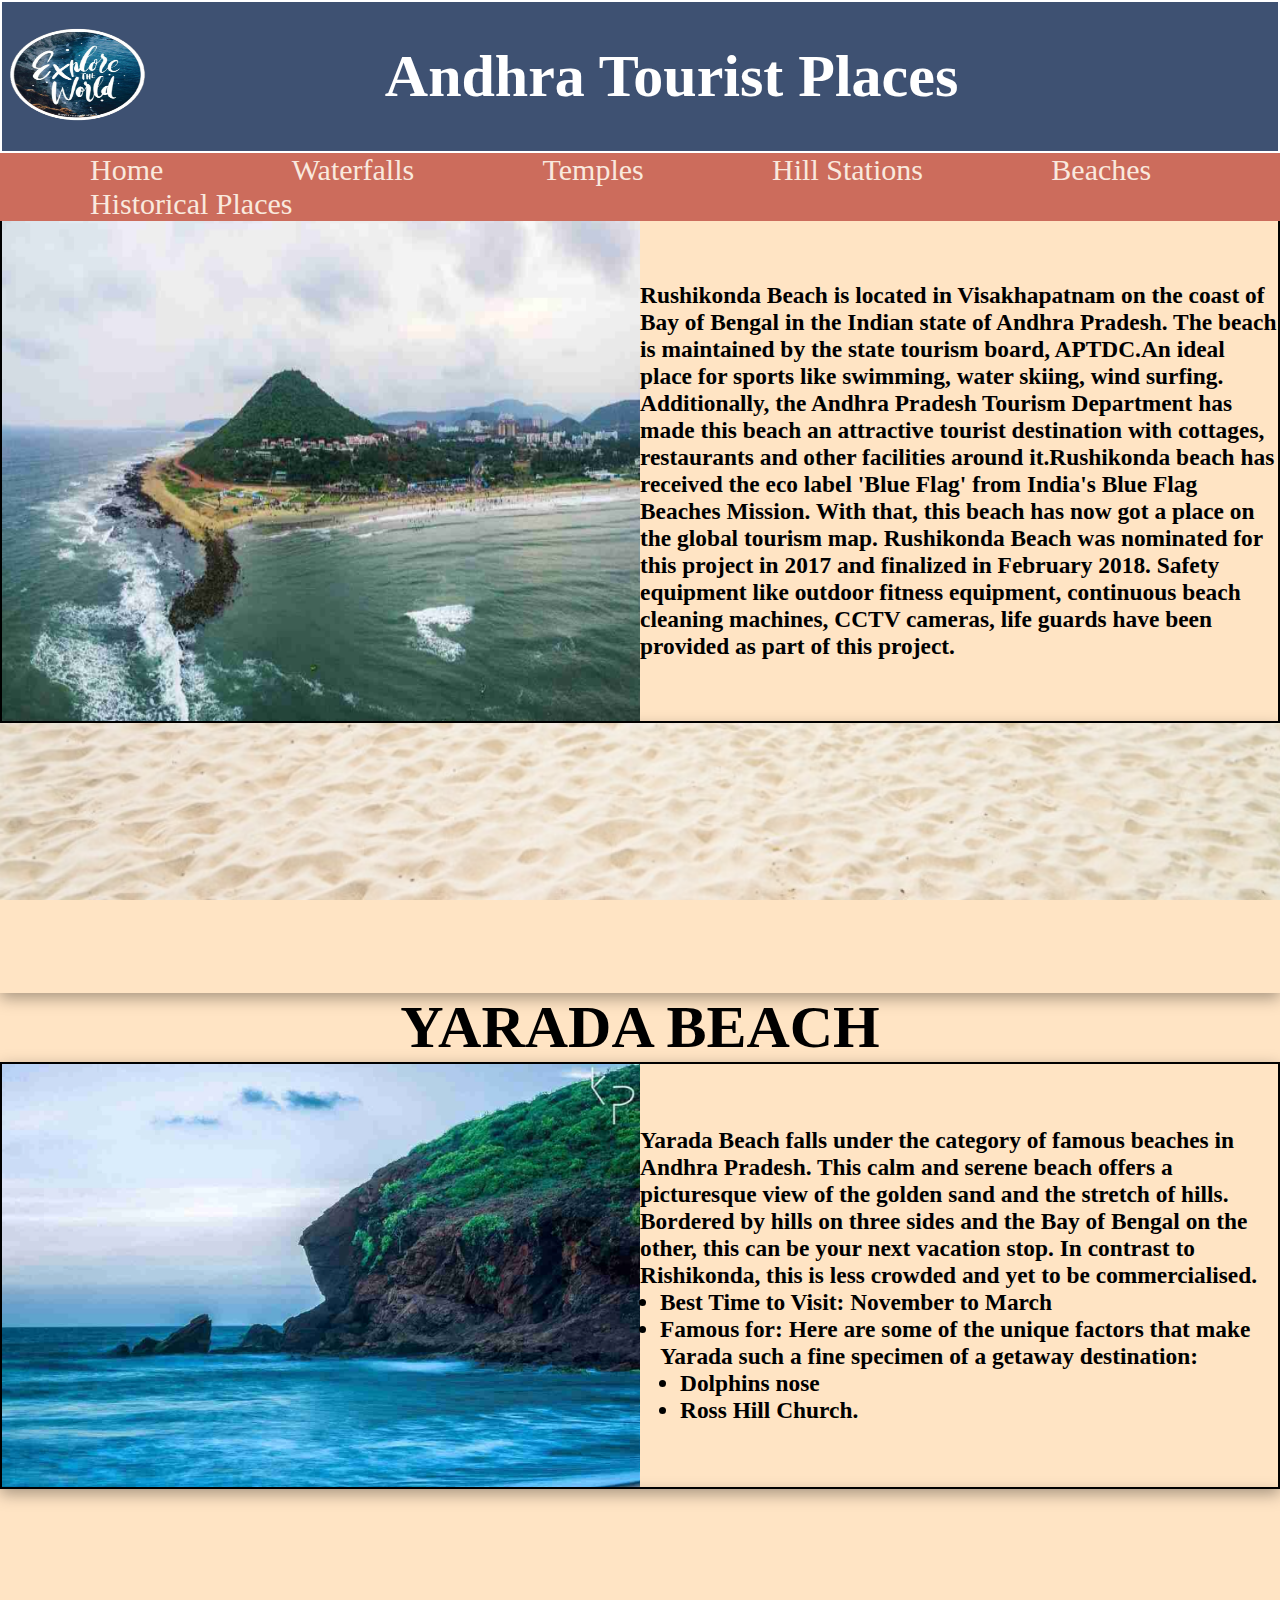
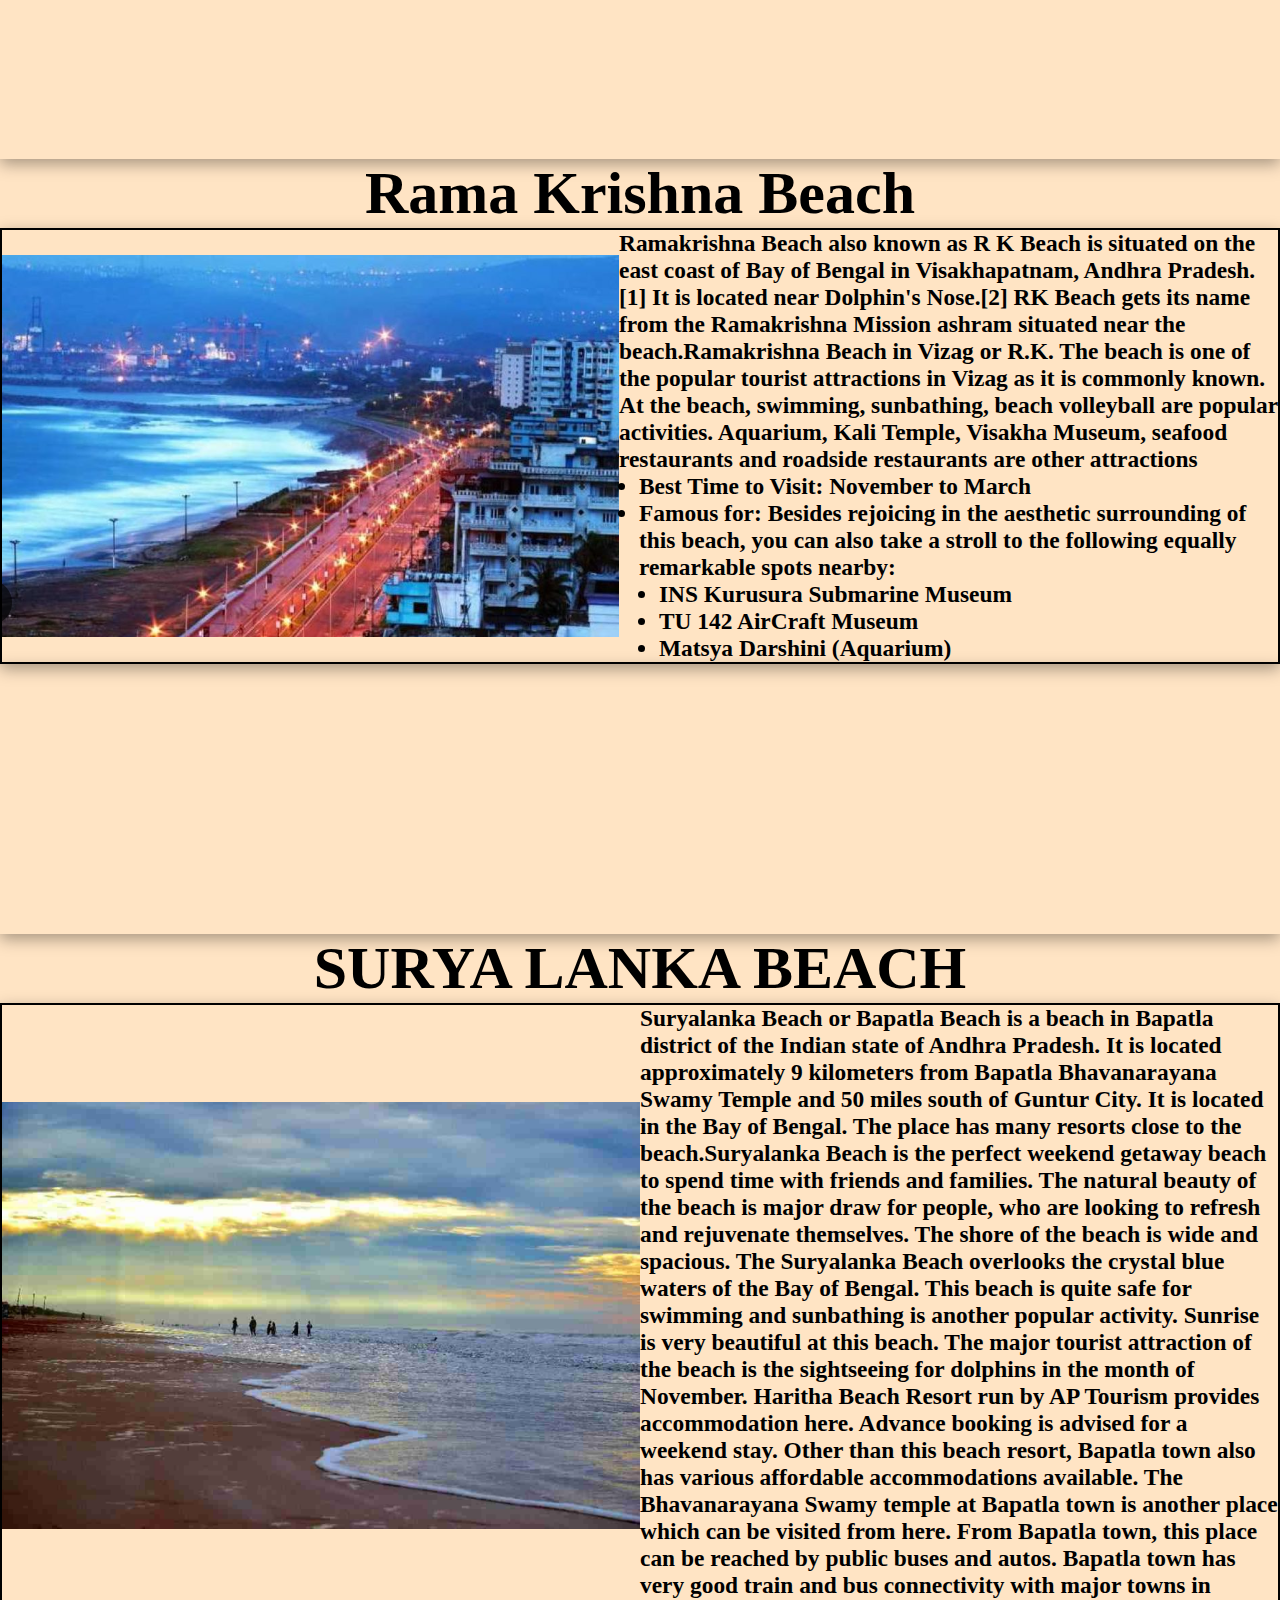
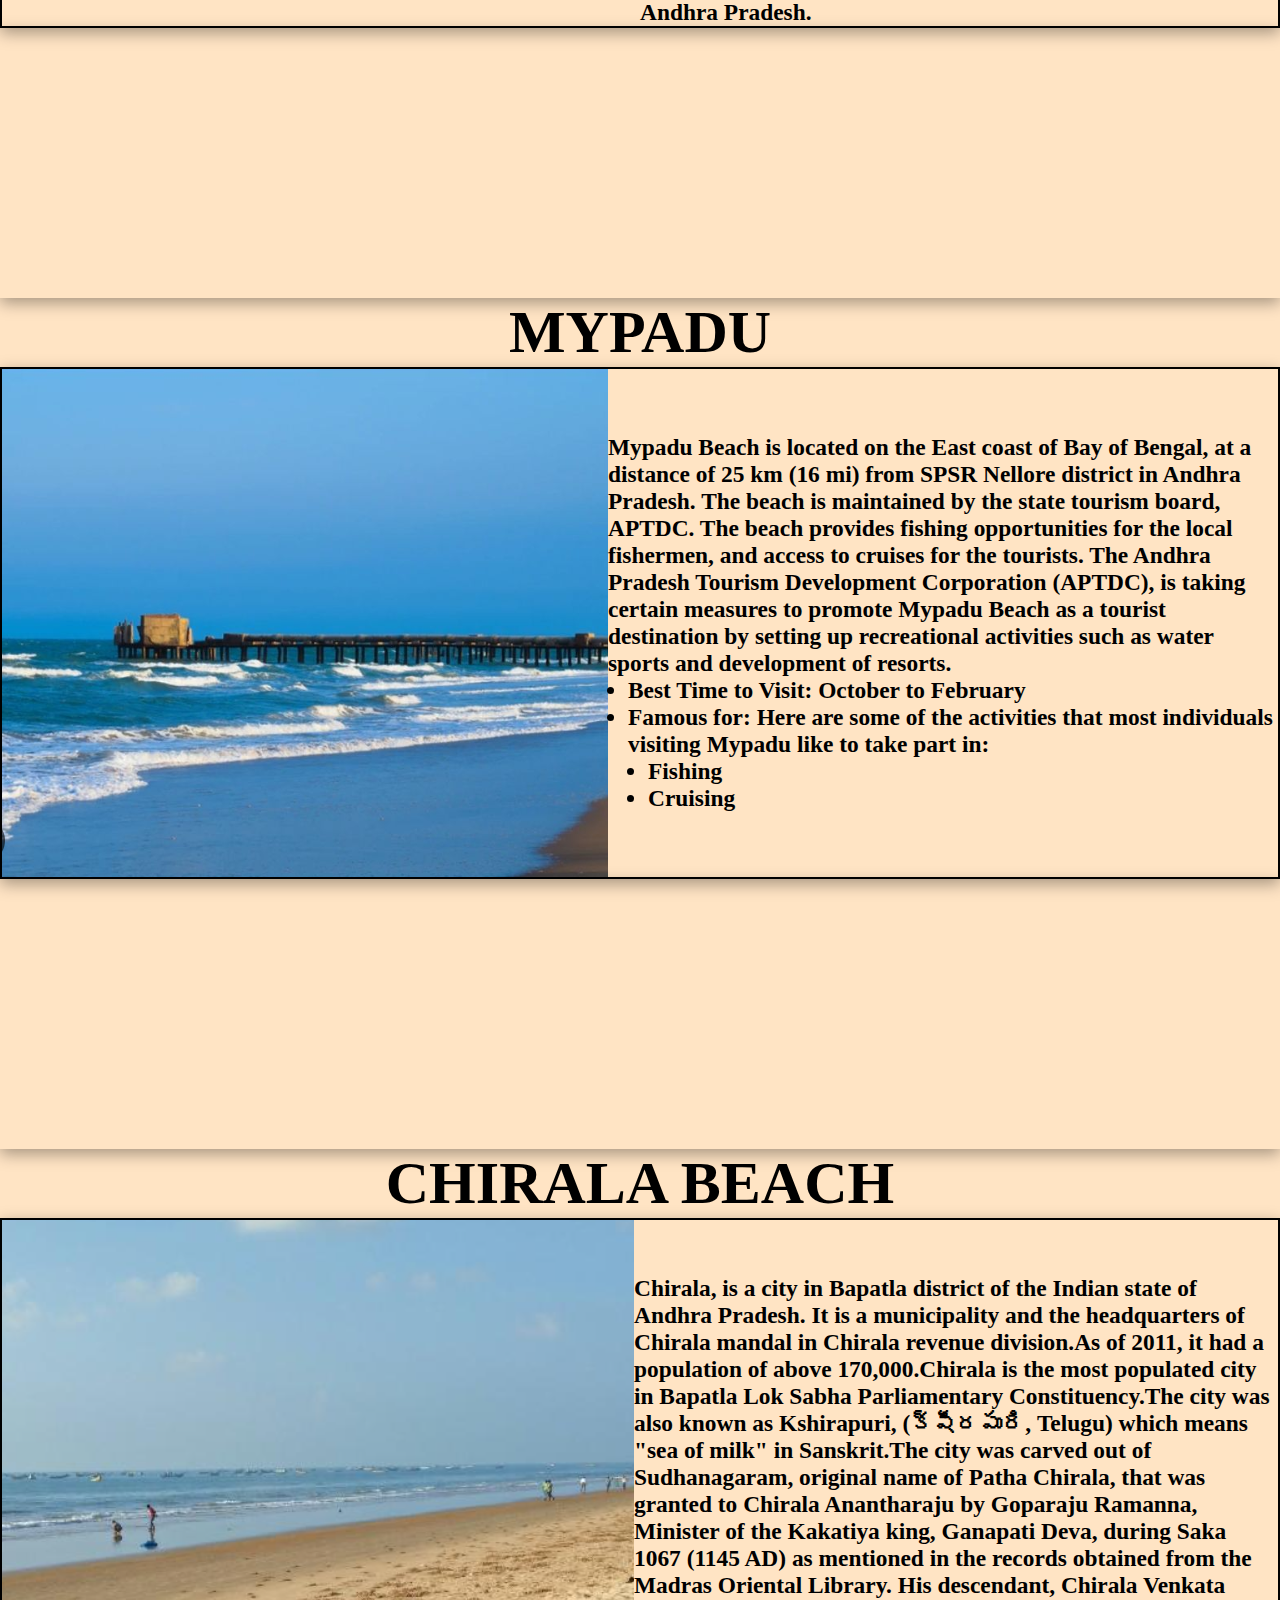
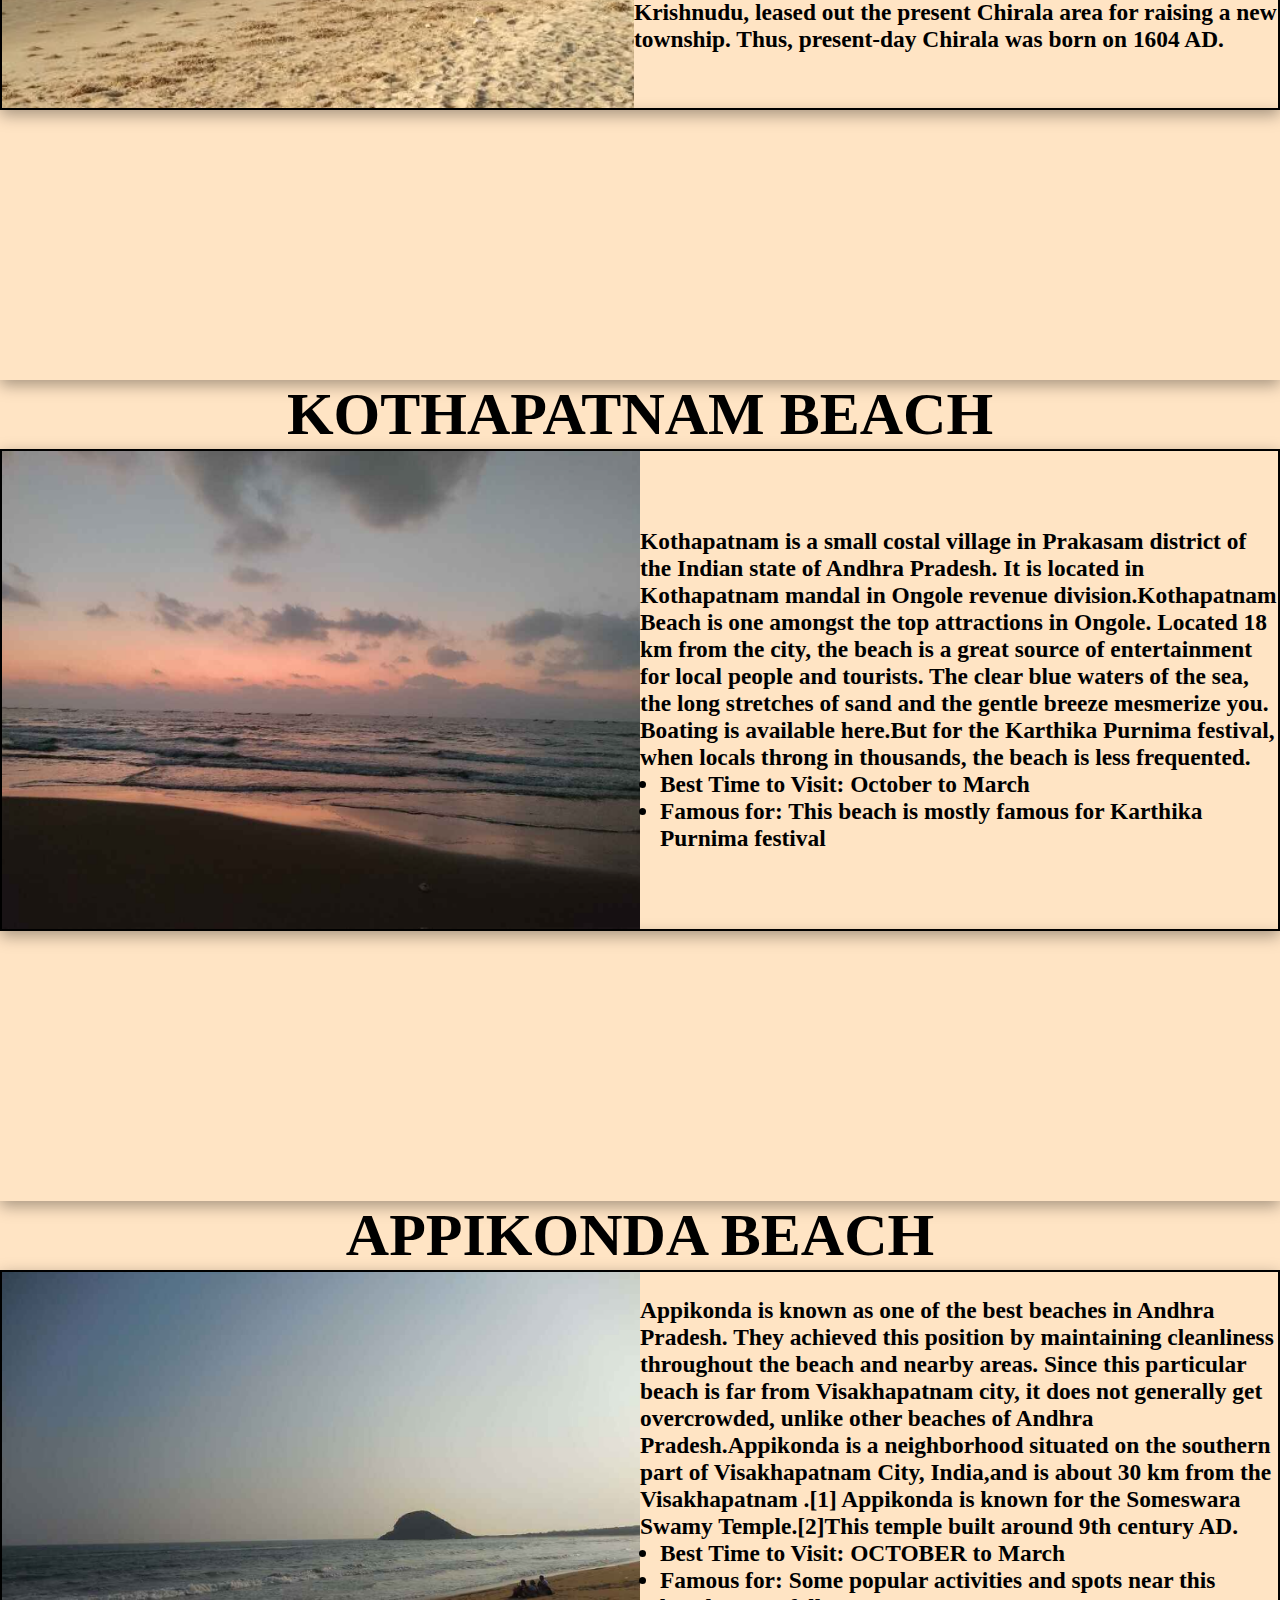
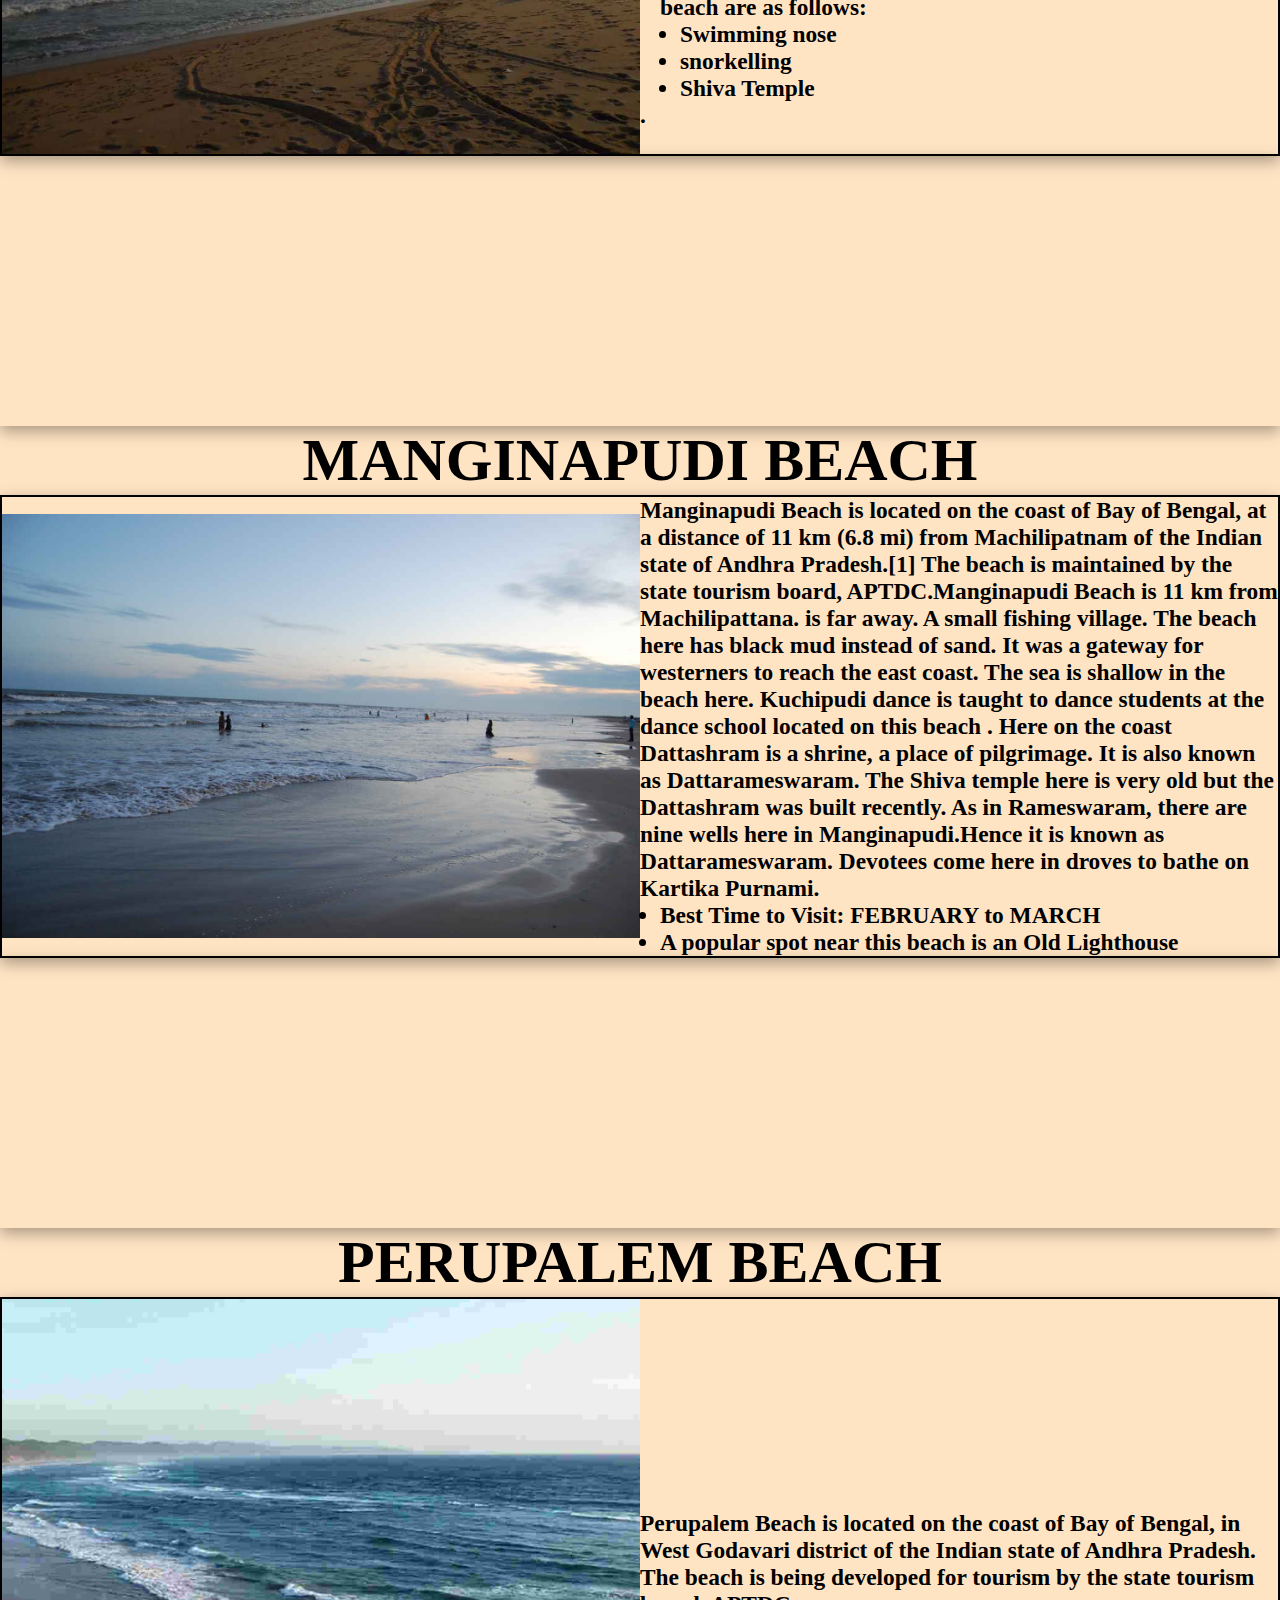
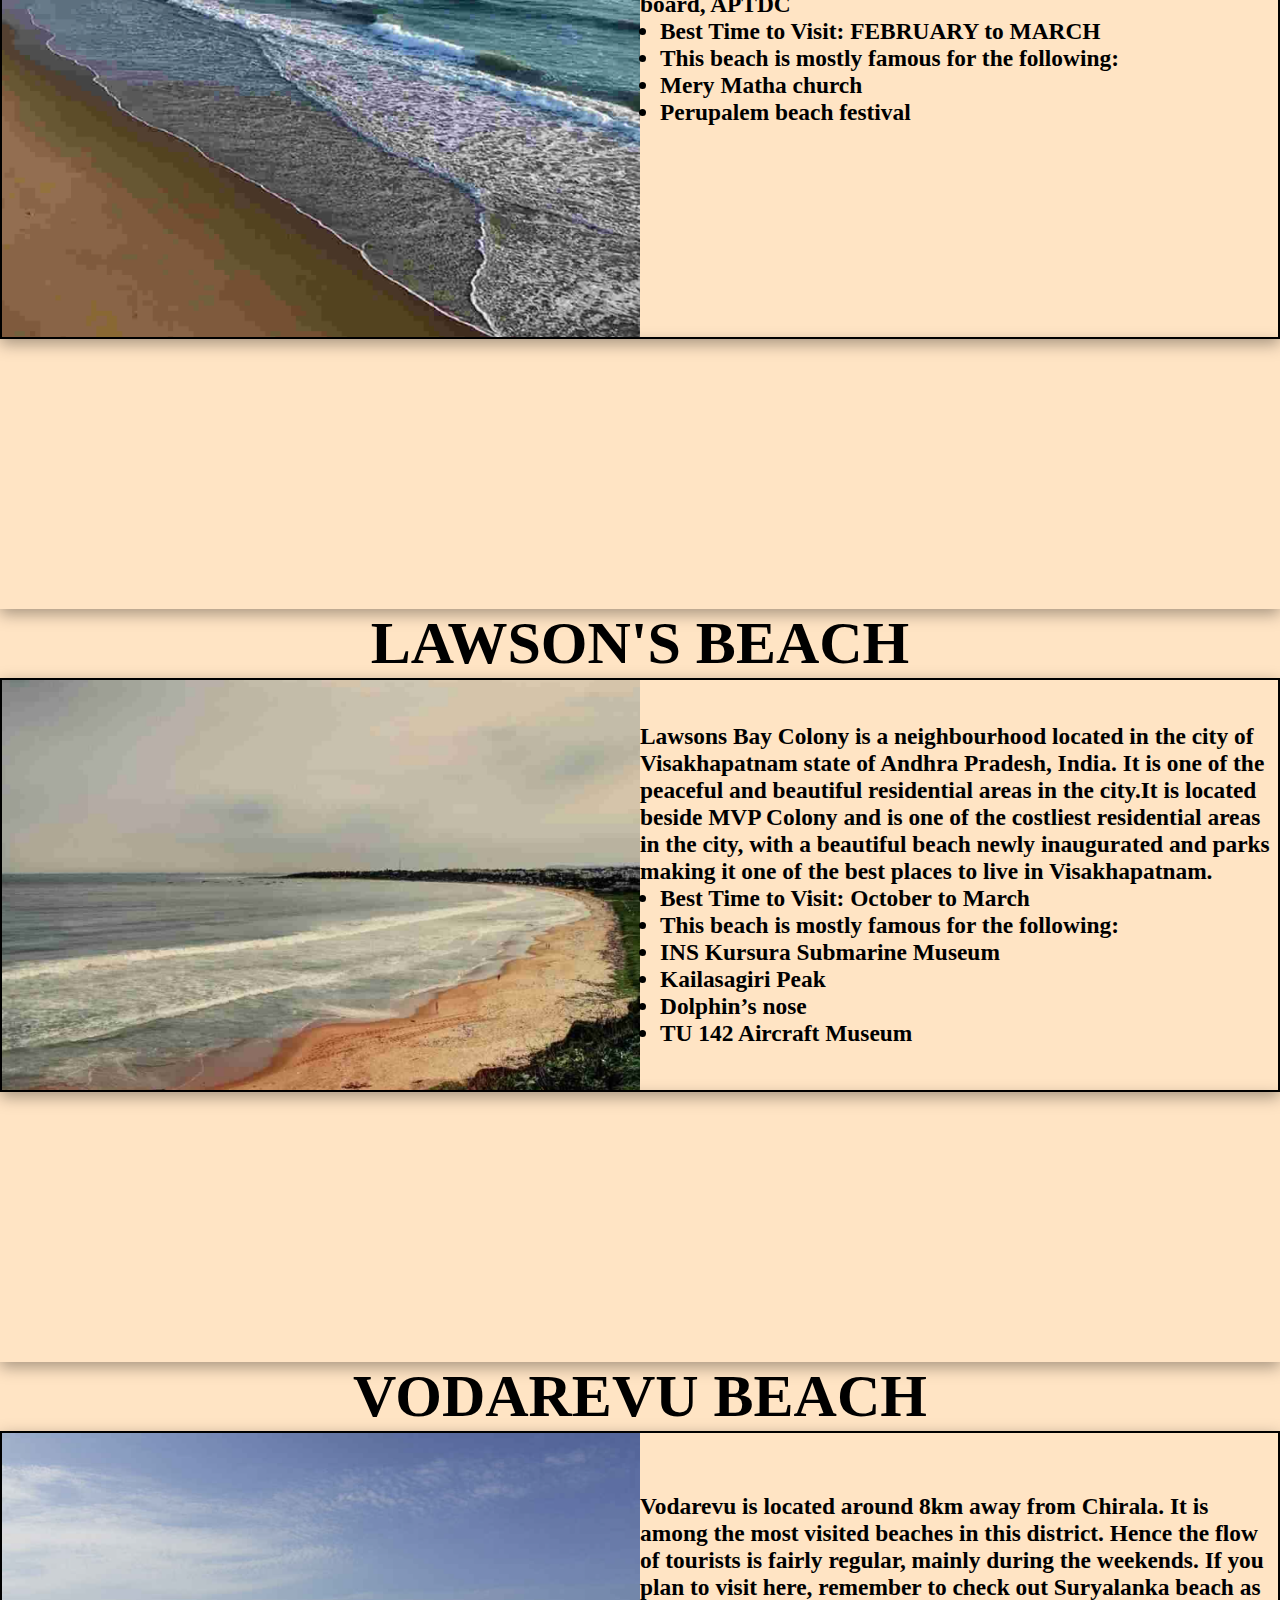
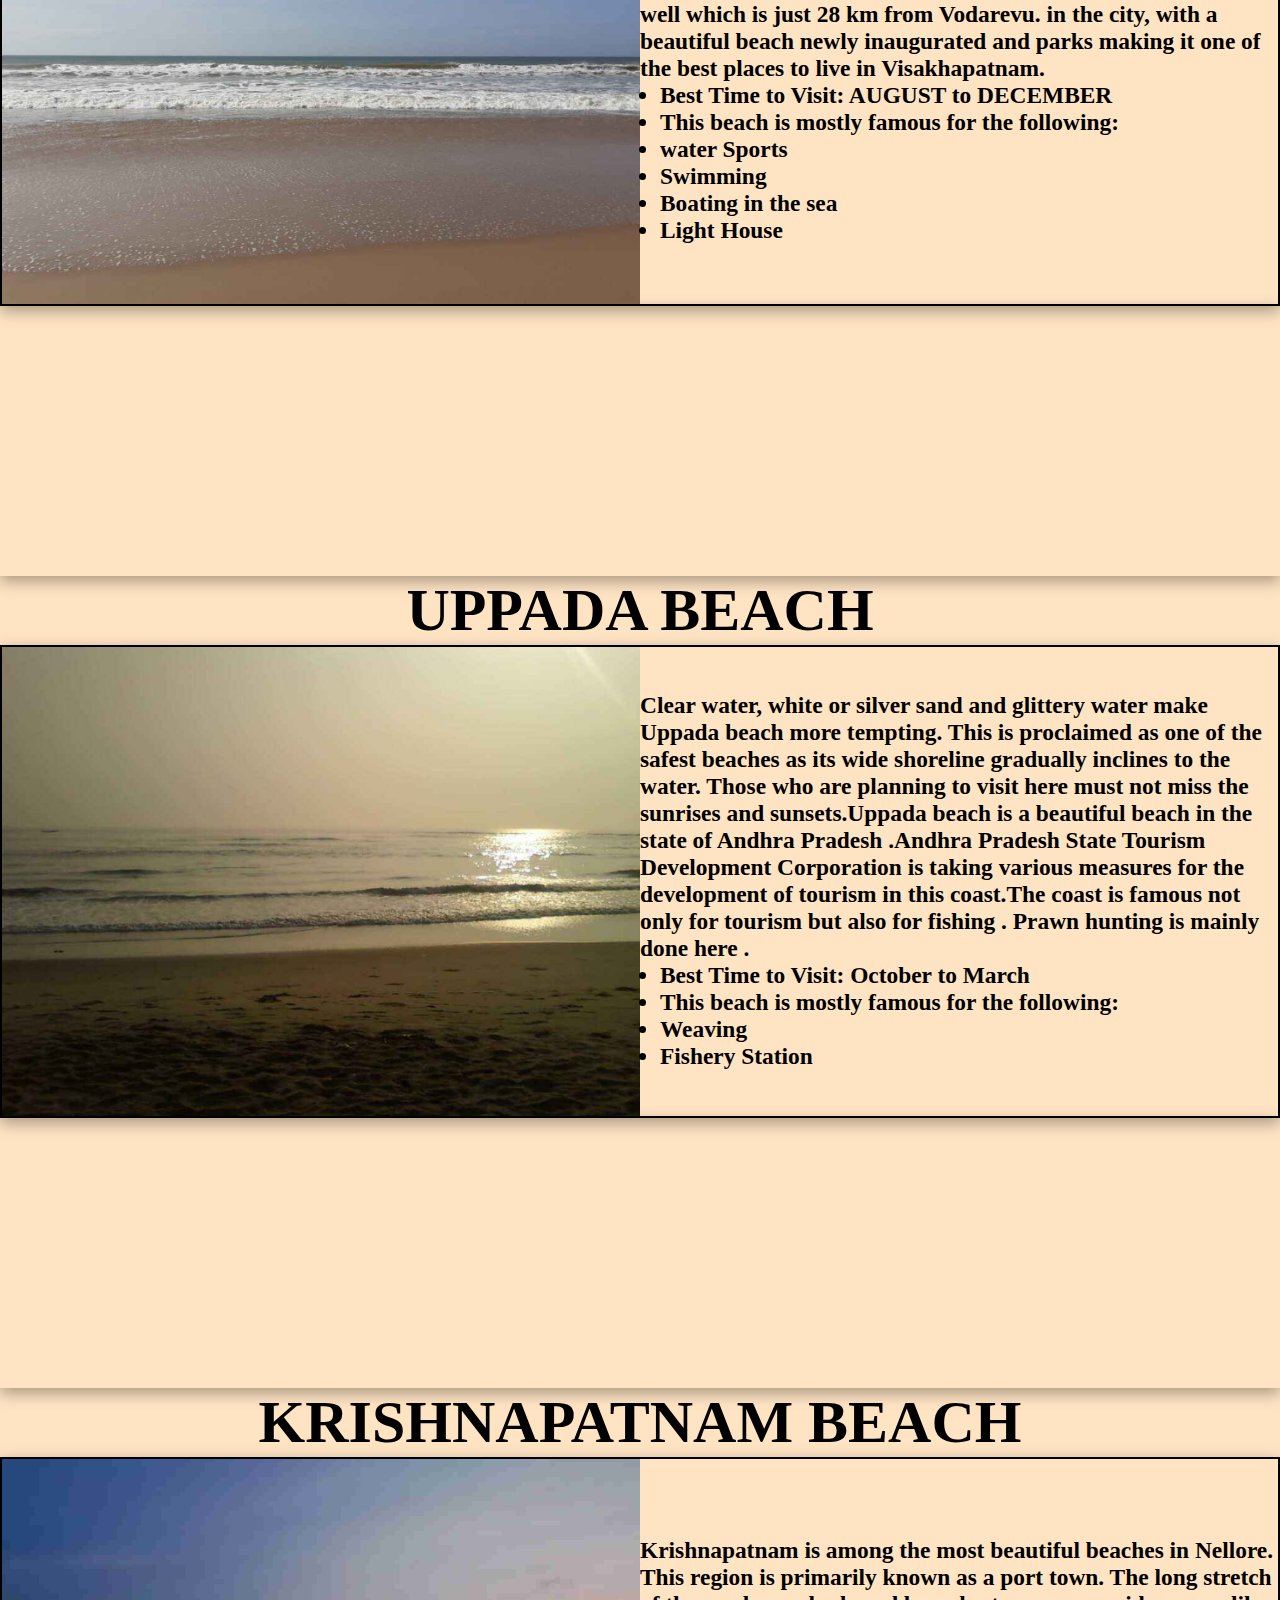
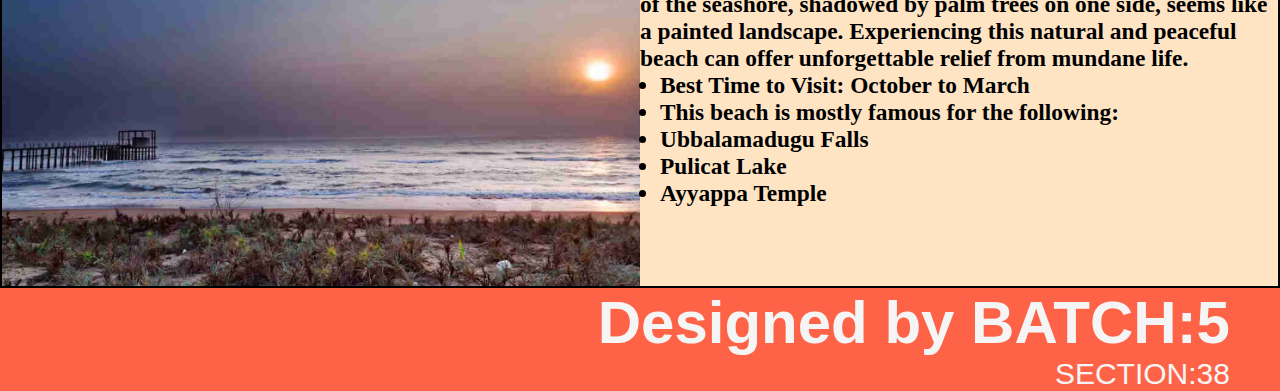
==== beach.html @ 56228e77 "Add files via upload" ====
<!DOCTYPE html>
<html lang="en">
<head>
    <meta charset="UTF-8">
    <meta name="viewport" content="width=device-width, initial-scale=1.0">
    <title>AP BEACHES</title>
    <link rel="stylesheet" href="beach.css">
</head>
<style>
   .parallax{
    background-image: url(beachbg.png); 
    box-shadow: rgba(0, 0, 0, 0.35) 0px 5px 15px;
    background-attachment: fixed;
    background-size: cover;
    min-height: 30vh;
   }  
</style>
<body>
    <div class="imp">
        <div class="main">
            <div class="heading">
               <div class="one"> <img src="explore.png.png" alt="explore" height="100px" width="150px"></div>
                <div class="two"><h1>Andhra Tourist Places</h1></div>
            </div>
            <div class="nav">
                <ul>
                    <a href="index.html">Home</a>
                    <a href="water.html">Waterfalls</a>
                    <a href="temples.html">Temples</a>
                    <a href="hill.html">Hill Stations</a>
                    <a href="beach.html">Beaches</a>
                    <a href="history.html">Historical Places</a>
                </ul>
            </div>
            </div>
    <div class="main-one">
       <div class="space"></div>
        <h1>RISHIKONDA BEACH</h1>
            <div class="rishikonda beach">
              <img src="rishikonda.png" alt="rishikonda" width="50%" height="500vh">
                <h3> Rushikonda Beach is located in Visakhapatnam on the coast of Bay of Bengal in the Indian state of Andhra Pradesh. The beach is maintained by the state tourism board, APTDC.An ideal place for sports like swimming, water skiing, wind surfing. Additionally, the Andhra Pradesh Tourism Department has made this beach an attractive tourist destination with cottages, restaurants and other facilities around it.Rushikonda beach has received the eco label 'Blue Flag' from India's Blue Flag Beaches Mission. With that, this beach has now got a place on the global tourism map. Rushikonda Beach was nominated for this project in 2017 and finalized in February 2018. Safety equipment like outdoor fitness equipment, continuous beach cleaning machines, CCTV cameras, life guards have been provided as part of this project.

                </div>
            <div class="parallax"></div>
        <h1>YARADA BEACH</h1>
        <div class="yarada beach">
            
            <img src="yarada.png" alt="yarada" width="50%">
            <h3>Yarada Beach falls under the category of famous beaches in Andhra Pradesh. This calm and serene beach offers a picturesque view of the golden sand and the stretch of hills. Bordered by hills on three sides and the Bay of Bengal on the other, this can be your next vacation stop. In contrast to Rishikonda, this is less crowded and yet to be commercialised.
                <ul style="margin-left: 20px;">
                <li>Best Time to Visit: November to March</li>
                <li>Famous for: Here are some of the unique factors that make Yarada such a fine specimen of a getaway destination:</li>
                
                <ul style="margin-left: 20px;"><li>Dolphins nose</li> 
                <li>Ross Hill Church.</li>
            </ul></ul></h3>
            
        </div>
        <div class="parallax"></div>
    <h1>Rama Krishna Beach</h1>
        <div class="ramakrishna beach">
            <img src="ramakrishna.png" alt="ramakrishna" width="50%">
            <h3> Ramakrishna Beach also known as R K Beach is situated on the east coast of Bay of Bengal in Visakhapatnam, Andhra Pradesh.[1] It is located near Dolphin's Nose.[2]

                RK Beach gets its name from the Ramakrishna Mission ashram situated near the beach.Ramakrishna Beach in Vizag or R.K. The beach is one of the popular tourist attractions in Vizag as it is commonly known. At the beach, swimming, sunbathing, beach volleyball are popular activities. Aquarium, Kali Temple, Visakha Museum, seafood restaurants and roadside restaurants are other attractions
                <ul style="margin-left: 20px;">
                    <li>Best Time to Visit: November to March</li>
                    <li>Famous for: Besides rejoicing in the aesthetic surrounding of this beach, you can also take a stroll to the following equally remarkable spots nearby:</li>
                    
                    <ul style="margin-left: 20px;"><li>INS Kurusura Submarine Museum</li> 
                    <li>TU 142 AirCraft Museum</li>
                    <li>Matsya Darshini (Aquarium)</li>
                </ul></ul>
            
            
            </h3></div>
        <div class="parallax"></div>
    <h1>SURYA LANKA BEACH</h1>
        <div class="surya beach">
            <img src="surya.png" alt="surya" width="50%">
            <h3> Suryalanka Beach or Bapatla Beach is a beach in Bapatla district of the Indian state of Andhra Pradesh. It is located approximately 9 kilometers from Bapatla Bhavanarayana Swamy Temple and 50 miles south of Guntur City. It is located in the Bay of Bengal. The place has many resorts close to the beach.Suryalanka Beach is the perfect weekend getaway beach to spend time with friends and families. The natural beauty of the beach is major draw for people, who are looking to refresh and rejuvenate themselves. The shore of the beach is wide and spacious. The Suryalanka Beach overlooks the crystal blue waters of the Bay of Bengal.

                This beach is quite safe for swimming and sunbathing is another popular activity. Sunrise is very beautiful at this beach. The major tourist attraction of the beach is the sightseeing for dolphins in the month of November.
                
                Haritha Beach Resort run by AP Tourism provides accommodation here. Advance booking is advised for a weekend stay. Other than this beach resort, Bapatla town also has various affordable accommodations available.
                
                The Bhavanarayana Swamy temple at Bapatla town is another place which can be visited from here.
                
                From Bapatla town, this place can be reached by public buses and autos. Bapatla town has very good train and bus connectivity with major towns in Andhra Pradesh.</h3>
        </div>
        <div class="parallax"></div>
    <h1>MYPADU</h1>
        <div class="mypadu beach">
            
            <img src="mypadu.png" alt="mypadu" width="50%">
            <h3> Mypadu Beach is located on the East coast of Bay of Bengal, at a distance of 25 km (16 mi) from SPSR Nellore district in Andhra Pradesh. The beach is maintained by the state tourism board, APTDC. The beach provides fishing opportunities for the local fishermen, and access to cruises for the tourists. The Andhra Pradesh Tourism Development Corporation (APTDC), is taking certain measures to promote Mypadu Beach as a tourist destination by setting up recreational activities such as water sports and development of resorts.
                <ul style="margin-left: 20px;">
                    <li>Best Time to Visit: October to February</li>
                    <li>Famous for: Here are some of the activities that most individuals visiting Mypadu like to take part in:</li>
                    
                    <ul style="margin-left: 20px;">
                    <li>Fishing</li>
                    <li>Cruising</li>
                </ul></ul>
            
            </h3>
        </div>
        <div class="parallax"></div>
        <h1>CHIRALA BEACH</h1>
            <div class="chirala beach">
                
                <img src="chirala.png" alt="chirala" width="50%">
                <h3> Chirala, is a city in Bapatla district of the Indian state of Andhra Pradesh. It is a municipality and the headquarters of Chirala mandal in Chirala revenue division.As of 2011, it had a population of above 170,000.Chirala is the most populated city in Bapatla Lok Sabha Parliamentary Constituency.The city was also known as Kshirapuri, (క్షీరపురి, Telugu) which means "sea of milk" in Sanskrit.The city was carved out of Sudhanagaram, original name of Patha Chirala, that was granted to Chirala Anantharaju by Goparaju Ramanna, Minister of the Kakatiya king, Ganapati Deva, during Saka 1067 (1145 AD) as mentioned in the records obtained from the Madras Oriental Library. His descendant, Chirala Venkata Krishnudu, leased out the present Chirala area for raising a new township. Thus, present-day Chirala was born on 1604 AD.</h3>
            </div>
        <div class="parallax"></div>
    <h1>KOTHAPATNAM BEACH</h1>
        <div class="kothapatnam beach">
            
            <img src="kothapatnam.png" alt="kothapatnam" width="50%">
            <h3> Kothapatnam is a small costal village in Prakasam district of the Indian state of Andhra Pradesh. It is located in Kothapatnam mandal in Ongole revenue division.Kothapatnam Beach is one amongst the top attractions in Ongole. Located 18 km from the city, the beach is a great source of entertainment for local people and tourists. The clear blue waters of the sea, the long stretches of sand and the gentle breeze mesmerize you. Boating is available here.But for the Karthika Purnima festival, when locals throng in thousands, the beach is less frequented.
                <ul style="margin-left: 20px;">
                    <li>Best Time to Visit:  October to March</li>
                        <li>Famous for: This beach is mostly famous for Karthika Purnima festival</li>
            </h3>
        </div>
       
        <div class="parallax"></div>
    <h1>APPIKONDA BEACH</h1>
        <div class="appikonda beach">
            
            <img src="appikonda.png" alt="appikonda" width="50%">
            <h3> Appikonda is known as one of the best beaches in Andhra Pradesh. They achieved this position by maintaining cleanliness throughout the beach and nearby areas. Since this particular beach is far from Visakhapatnam city, it does not generally get overcrowded, unlike other beaches of Andhra Pradesh.Appikonda is a neighborhood situated on the southern part of Visakhapatnam City, India,and is about 30 km from the Visakhapatnam .[1] Appikonda is known for the Someswara Swamy Temple.[2]This temple built around 9th century AD.<ul style="margin-left: 20px;">
                <li>Best Time to Visit: OCTOBER to March</li>
                <li>Famous for: Some popular activities and spots near this beach are as follows:</li>
                
                <ul style="margin-left: 20px;"><li>Swimming nose</li> 
                <li>snorkelling</li>
                <li>Shiva Temple</li>
            </ul></ul>.</h3>
        </div>
        <div class="parallax"></div>
    <h1>MANGINAPUDI BEACH</h1>
        <div class="manginapudi beach">
            
            <img src="manginapudi.png" alt="manginapudi" width="50%">
            <h3> Manginapudi Beach is located on the coast of Bay of Bengal, at a distance of 11 km (6.8 mi) from Machilipatnam of the Indian state of Andhra Pradesh.[1] The beach is maintained by the state tourism board, APTDC.Manginapudi Beach is 11 km from Machilipattana. is far away. A small fishing village. The beach here has black mud instead of sand. It was a gateway for westerners to reach the east coast. The sea is shallow in the beach here. Kuchipudi dance is taught to dance students at the dance school located on this beach . Here on the coast Dattashram is a shrine, a place of pilgrimage. It is also known as Dattarameswaram. The Shiva temple here is very old but the Dattashram was built recently. As in Rameswaram, there are nine wells here in Manginapudi.Hence it is known as Dattarameswaram. Devotees come here in droves to bathe on Kartika Purnami.
                <ul style="margin-left: 20px;">
                    <li>Best Time to Visit: FEBRUARY to MARCH</li>
                    <li> A popular spot near this beach is an Old Lighthouse</li></ul>
            </h3>
        </div>
    <div class="parallax"></div>
    <h1>PERUPALEM BEACH</h1>
        <div class="perupalem beach">
            
            <img src="perupalem.png" alt="perupalem" width="50%">
            <h3> Perupalem Beach is located on the coast of Bay of Bengal, in West Godavari district of the Indian state of Andhra Pradesh. The beach is being developed for tourism by the state tourism board, APTDC
                <ul style="margin-left: 20px;">
                    <li>Best Time to Visit: FEBRUARY to MARCH</li>
                    <li> This beach is mostly famous for the following:</li>
                <ul>
                    <li>Mery Matha church</li>
                    <li>Perupalem beach festival</li>
                </ul>
            </h3>
        </div>
        <div class="parallax"></div>
        <h1>LAWSON'S BEACH</h1>
        <div class="lawson beach">
            
            <img src="lawson.png" alt="lawson" width="50%">
            <h3> Lawsons Bay Colony is a neighbourhood located in the city of Visakhapatnam state of Andhra Pradesh, India. It is one of the peaceful and beautiful residential areas in the city.It is located beside MVP Colony and is one of the costliest residential areas in the city, with a beautiful beach newly inaugurated and parks making it one of the best places to live in Visakhapatnam.<ul style="margin-left: 20px;">
                <li>Best Time to Visit: October to March</li>
                <li> This beach is mostly famous for the following:</li>
            <ul>
                <li>INS Kursura Submarine Museum</li>
                <li>Kailasagiri Peak</li>
                <li>Dolphin’s nose</li>
                <li>TU 142 Aircraft Museum</li>
            </ul></h3>
        </div>
        <div class="parallax"></div>
       
        <h1>VODAREVU BEACH</h1>
        <div class="vodarevu beach">
            <img src="vodarevu.png" alt="vodarevu" width="50%">
            <h3>Vodarevu is located around 8km away from Chirala. It is among the most visited beaches in this district. Hence the flow of tourists is fairly regular, mainly during the weekends. If you plan to visit here, remember to check out Suryalanka beach as well which is just 28 km from Vodarevu.
                in the city, with a beautiful beach newly inaugurated and parks making it one of the best places to live in Visakhapatnam.<ul style="margin-left: 20px;">
                    <li>Best Time to Visit: AUGUST to DECEMBER</li>
                    <li> This beach is mostly famous for the following:</li>
                <ul>
                    <li>water Sports</li>
                    <li>Swimming</li>
                    <li>Boating in the sea</li>
                    <li>Light House</li>
                </ul></h3>
            </h3>
        </div>
        <div class="parallax"></div>
        <h1>UPPADA BEACH</h1>
        <div class="uppada beach">
            <img src="uppada.png" alt="uppada" width="50%">
            <h3> Clear water, white or silver sand and glittery water make Uppada beach more tempting. This is proclaimed as one of the safest beaches as its wide shoreline gradually inclines to the water. Those who are planning to visit here must not miss the sunrises and sunsets.Uppada beach is a beautiful beach in the state of Andhra Pradesh .Andhra Pradesh State Tourism Development Corporation is taking various measures for the development of tourism in this coast.The coast is famous not only for tourism but also for fishing . Prawn hunting is mainly done here .
                <ul style="margin-left: 20px;">
                    <li>Best Time to Visit: October to March</li>
                    <li> This beach is mostly famous for the following:</li>
                <ul>
                    <li>Weaving</li>
                    <li>Fishery Station</li>
                    
                </ul>
            </h3>
        </div>

        <div class="parallax"></div>
        <h1>KRISHNAPATNAM BEACH</h1>
        <div class="krishnapatnam beach">
            <img src="krishnapatnam.png" alt="krishnapatnam" width="50%">
            <h3>Krishnapatnam is among the most beautiful beaches in Nellore. This region is primarily known as a port town. The long stretch of the seashore, shadowed by palm trees on one side, seems like a painted landscape. Experiencing this natural and peaceful beach can offer unforgettable relief from mundane life.
                <ul style="margin-left: 20px;">
                    <li>Best Time to Visit: October to March</li>
                    <li> This beach is mostly famous for the following:</li>
                <ul>
                    <li>Ubbalamadugu Falls</li>
                    <li>Pulicat Lake</li>
                    <li>Ayyappa Temple</li>
                    
                </ul>
            </h3>
        </div>


    </div>
</body>
<footer>
    <h1>Designed by BATCH:5</h1>
    <p>SECTION:38</p>
</footer>
</html>
---- beach.css ----
*{
    margin: 0;
    padding: 0;
    box-sizing: border-box;
}
.main-one{
    background-color: bisque;
    text-align: center;
    font-family: 'Times New Roman', Times, serif;
    margin-top: 150px;
}
.beach {
    
    height:fit-content;
    
    border: 2px solid black;
    display: flex;
    align-items: center;
    justify-content: center;
    text-align: left;
    font-size:20px;
    box-shadow: rgba(0, 0, 0, 0.35) 0px 5px 15px;
}
.beach h1{
    font-weight: normal;
    font-size: larger;
}
body{
    display: flex;
    align-items: center;
    justify-content: center;
    font-size: 30px;
    font-family: 'Segoe UI', Tahoma, Geneva, Verdana, sans-serif;
    font-weight: lighter
}
.beach h1{
    border: 2px solid black;    
}
.imp{
    display: flex;
    flex-direction: column;
    width: 100%;
    height: 100vh;
}
.imp-one{
    display: flex;
    flex-direction: column;
    height: fit-content;
    width: 100%;
    text-align: center;
    background-color:teal;
    color: white;
    font-family: 'Times New Roman', Times, serif;
 }
 .main{
    position: fixed;
    width: 100%;
 }
ul {    
    list-style-type: disc;
    text-align: left;
    margin: auto;
  }
  .heading{
    display: flex;
    flex-direction: row;
    align-items: center;
    height: 17vh;
    color: white;
    background-color:rgb(62,81,114) ;
    border: 2px solid white;
    font-family: 'Times New Roman', Times, serif;
}
.one{
    width:30%
}
  .nav {
    margin: auto;
    color: white;
    background-color: rgb(204,108,92);
    text-align: center;
}
.nav a{
    text-decoration: none;
    color: rgb(249,233,222);
    font-size: 30px;
    margin-right: 30px;
    margin-left: 90px;
    font-family: 'Times New Roman', Times, serif;
}
.nav a:hover{
   color: beige;
    background-color: rgb(62,81,114);
    border: 2px solid rgb(62,81,114);
    border-radius: 5px;
    box-shadow:rgb(62,81,114) 0px 5px 15px; ;
}
footer{
    text-align: right;
    background-color: tomato;
    color: whitesmoke;
    padding-right: 50px;
}
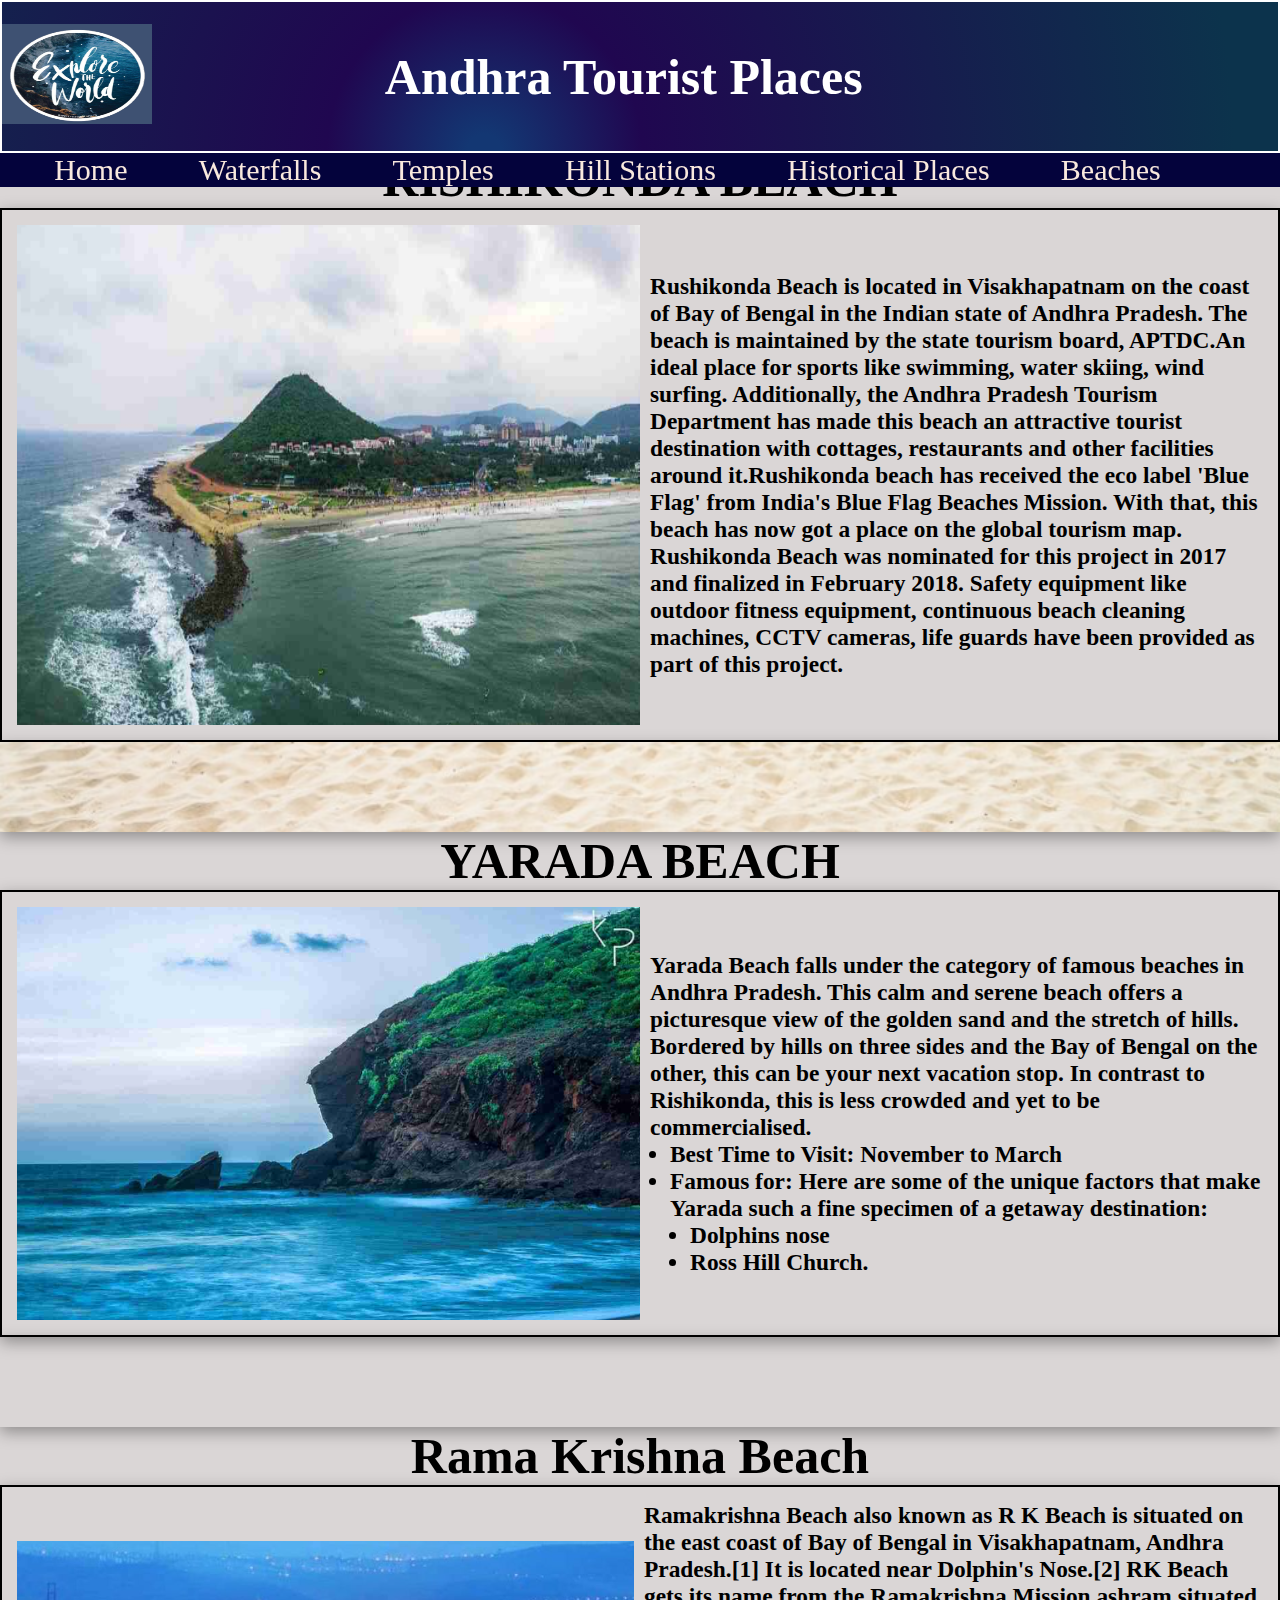
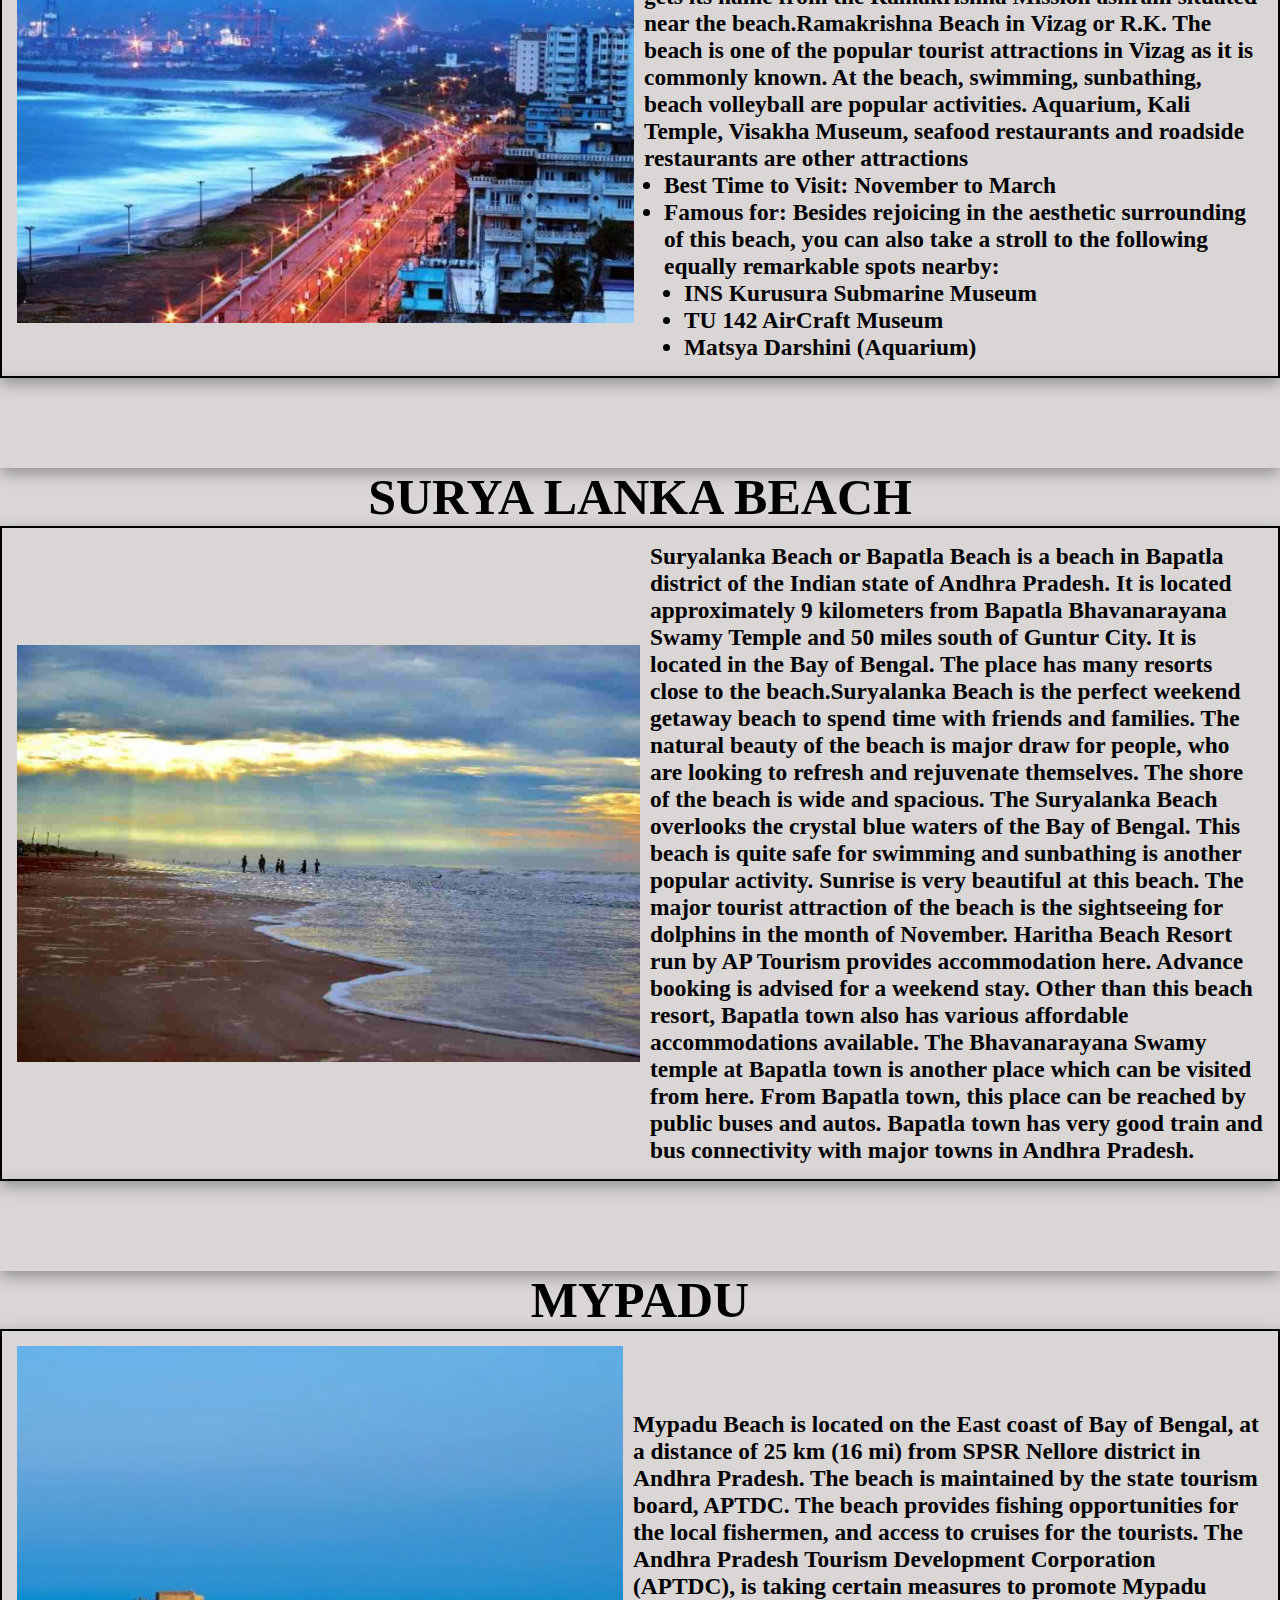
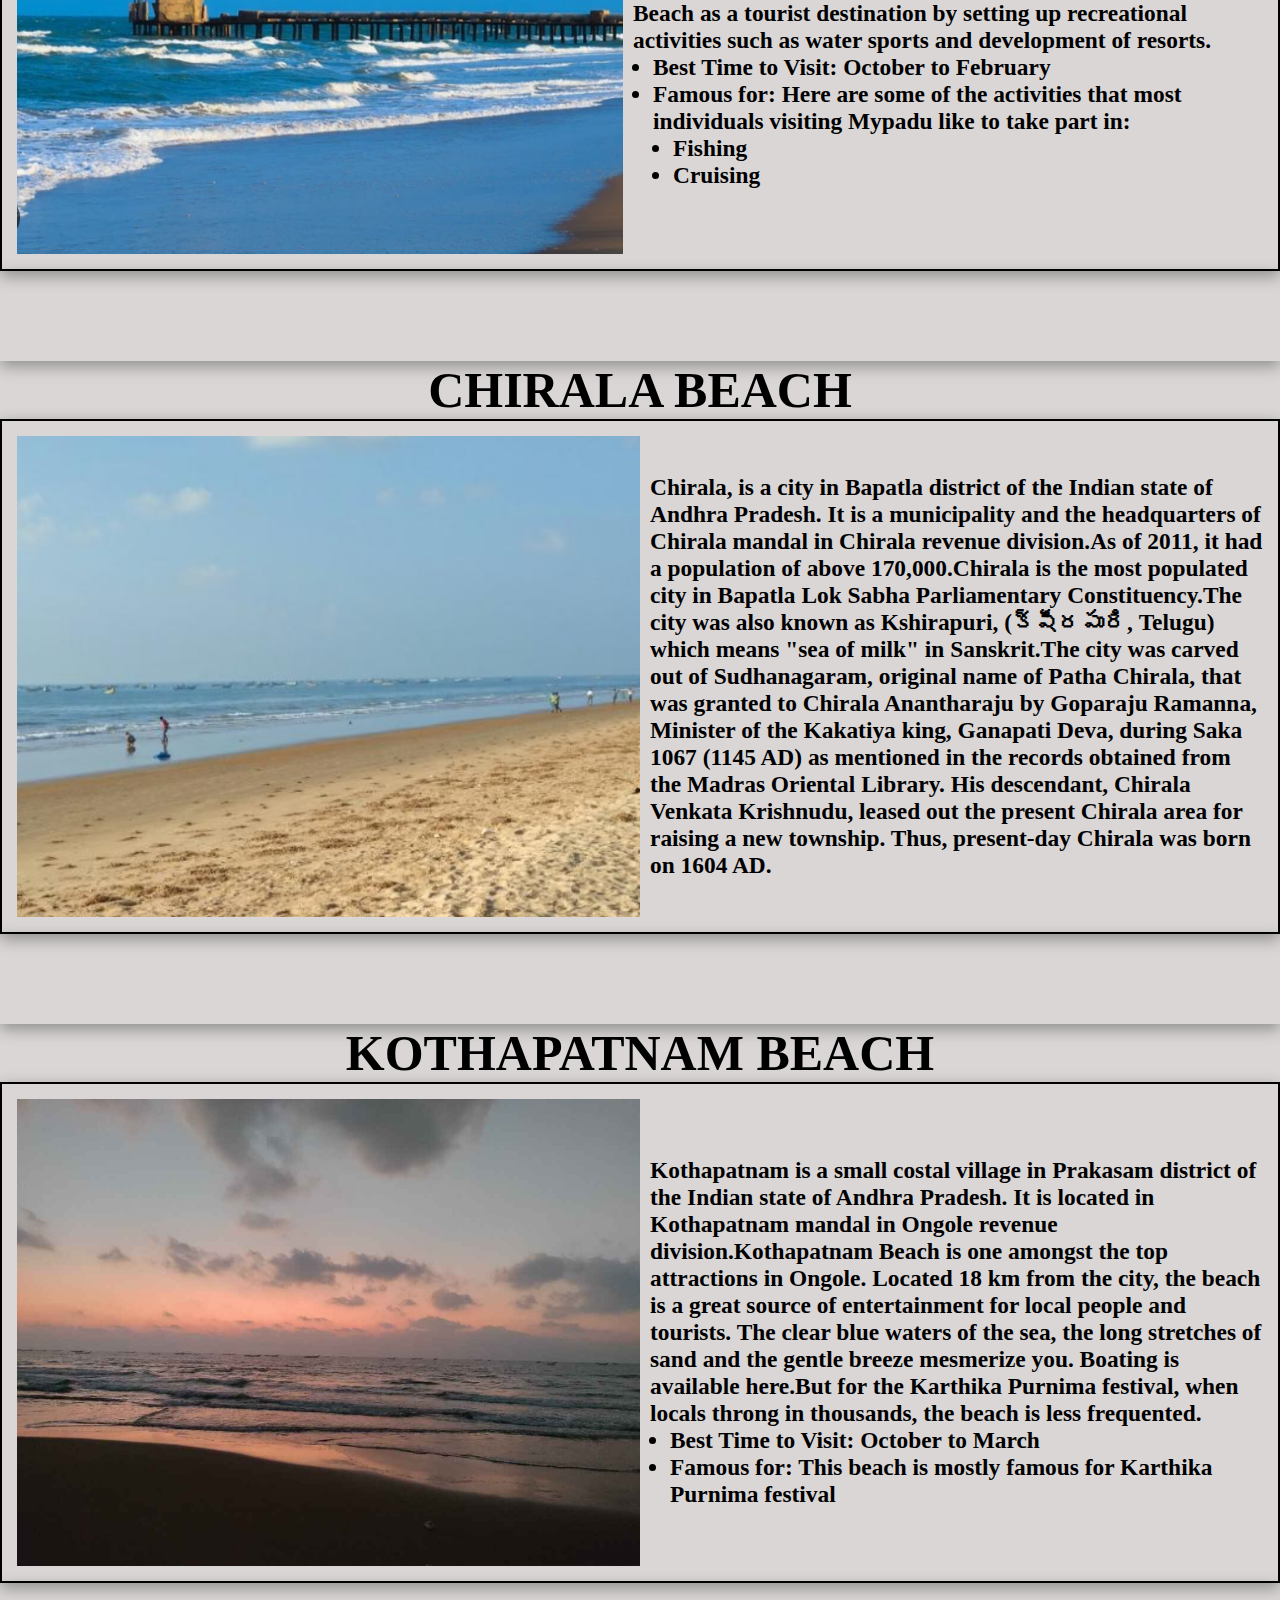
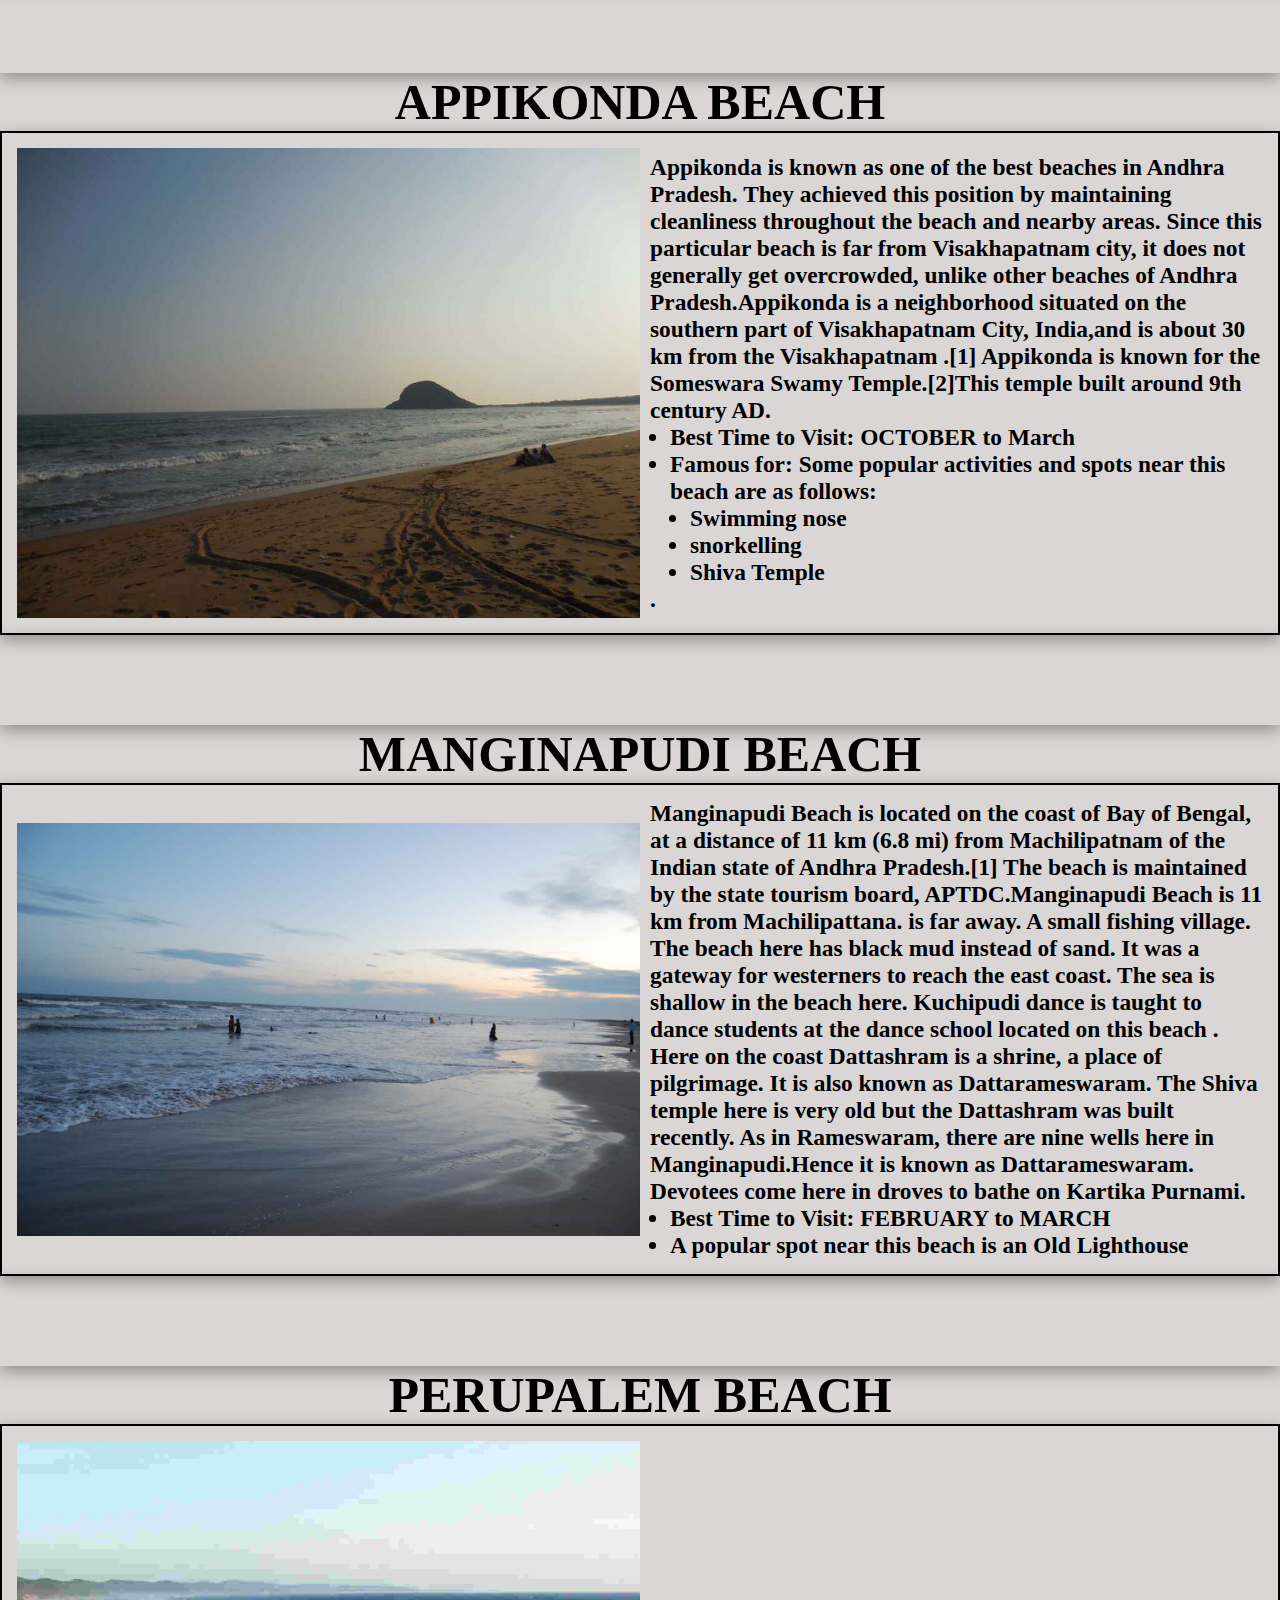
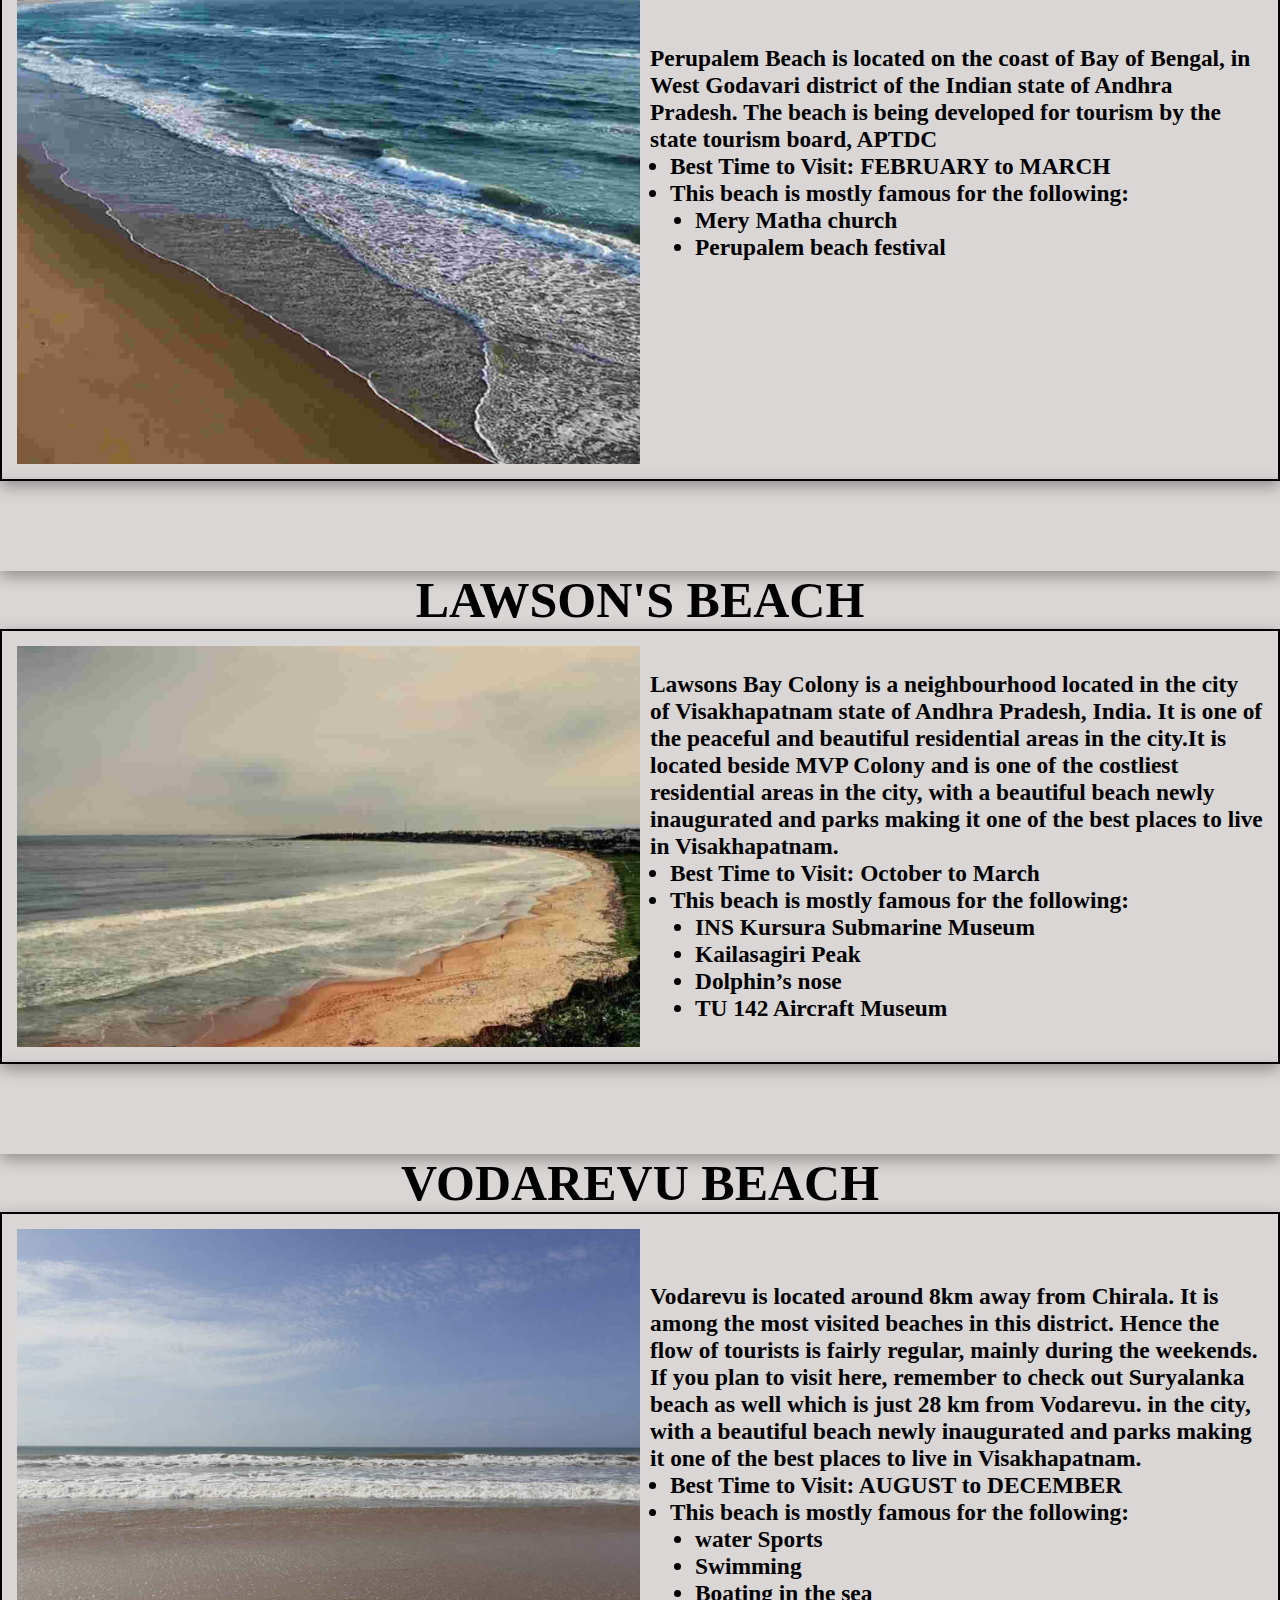
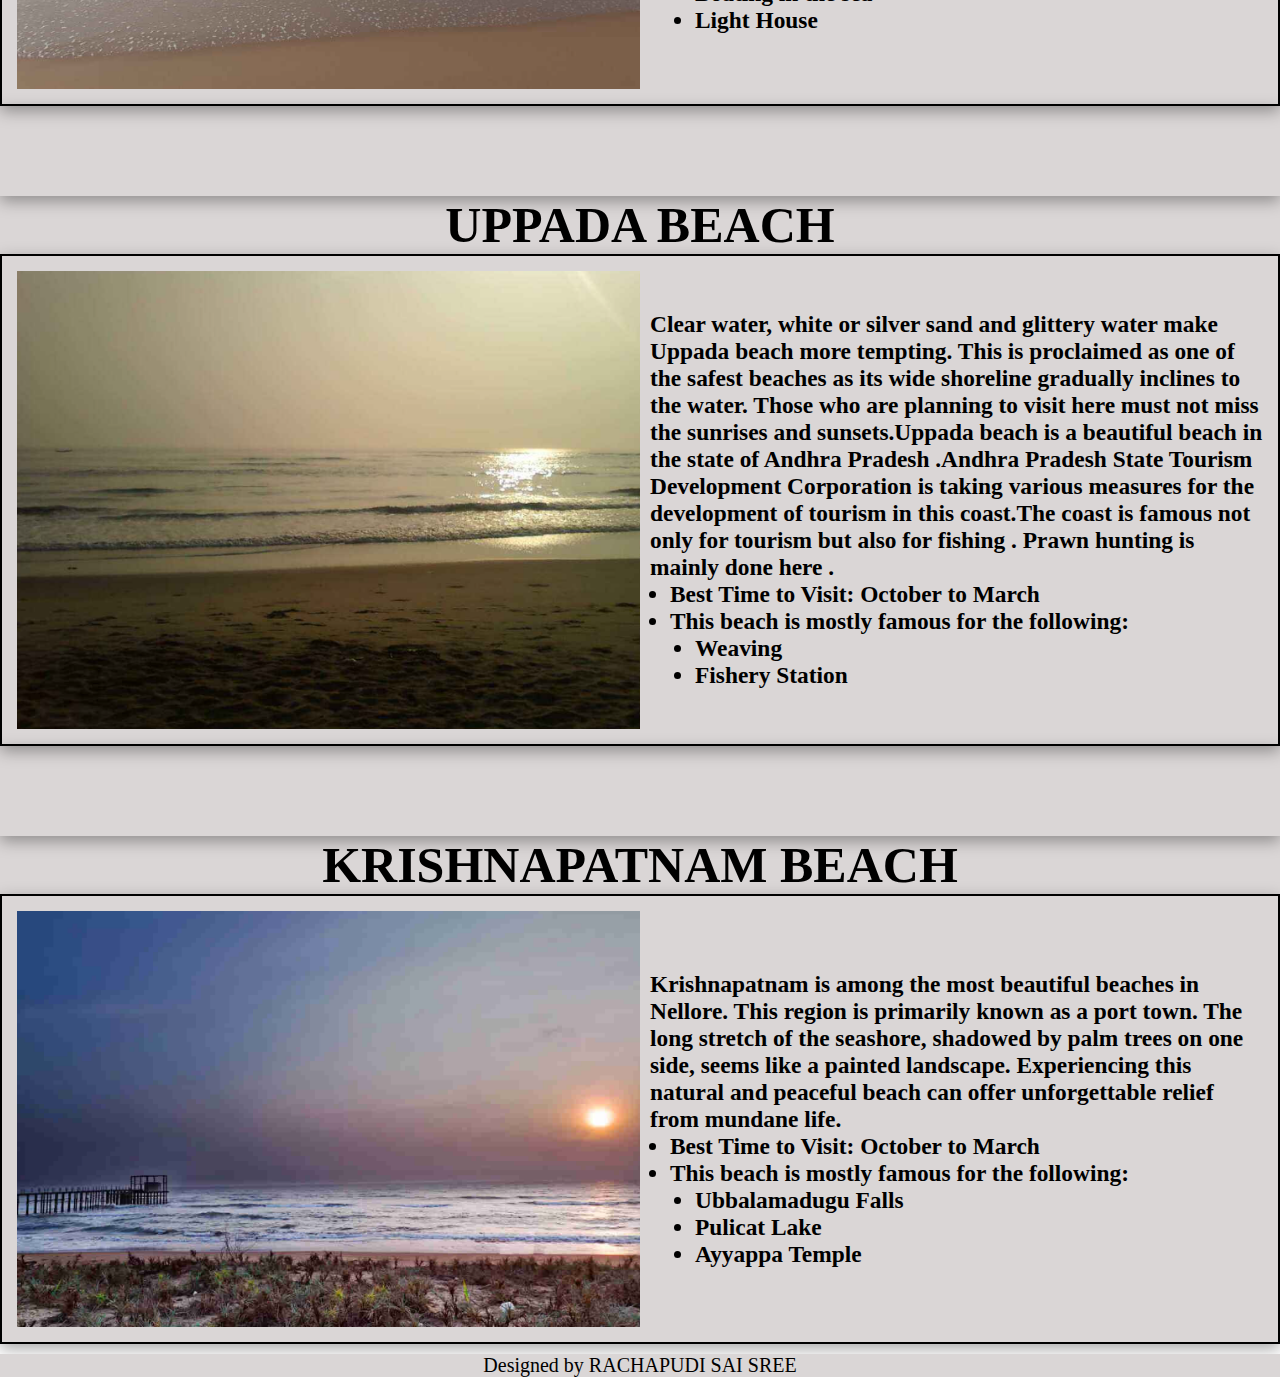
==== commit 3301a4f7: "Nav is modified" ====
--- a/beach.html
+++ b/beach.html
@@ -1,239 +1,260 @@
 <!DOCTYPE html>
 <html lang="en">
 <head>
-    <meta charset="UTF-8">
-    <meta name="viewport" content="width=device-width, initial-scale=1.0">
-    <title>AP BEACHES</title>
-    <link rel="stylesheet" href="beach.css">
+<meta charset="UTF-8">
+<meta name="viewport" content="width=device-width, initial-scale=1.0">
+<title>AP BEACHES</title>
+<link rel="stylesheet" href="beach.css">
+
 </head>
 <style>
-   .parallax{
-    background-image: url(beachbg.png); 
-    box-shadow: rgba(0, 0, 0, 0.35) 0px 5px 15px;
-    background-attachment: fixed;
-    background-size: cover;
-    min-height: 30vh;
-   }  
+.parallax{
+background-image: url(beachbg.png); 
+box-shadow: rgba(0, 0, 0, 0.35) 0px 5px 15px;
+background-attachment: fixed;
+background-size: cover;
+min-height: 10vh;
+} 
 </style>
 <body>
-    <div class="imp">
-        <div class="main">
-            <div class="heading">
-               <div class="one"> <img src="explore.png.png" alt="explore" height="100px" width="150px"></div>
-                <div class="two"><h1>Andhra Tourist Places</h1></div>
-            </div>
-            <div class="nav">
-                <ul>
-                    <a href="index.html">Home</a>
-                    <a href="water.html">Waterfalls</a>
-                    <a href="temples.html">Temples</a>
-                    <a href="hill.html">Hill Stations</a>
-                    <a href="beach.html">Beaches</a>
-                    <a href="history.html">Historical Places</a>
-                </ul>
-            </div>
-            </div>
-    <div class="main-one">
-       <div class="space"></div>
-        <h1>RISHIKONDA BEACH</h1>
-            <div class="rishikonda beach">
-              <img src="rishikonda.png" alt="rishikonda" width="50%" height="500vh">
-                <h3> Rushikonda Beach is located in Visakhapatnam on the coast of Bay of Bengal in the Indian state of Andhra Pradesh. The beach is maintained by the state tourism board, APTDC.An ideal place for sports like swimming, water skiing, wind surfing. Additionally, the Andhra Pradesh Tourism Department has made this beach an attractive tourist destination with cottages, restaurants and other facilities around it.Rushikonda beach has received the eco label 'Blue Flag' from India's Blue Flag Beaches Mission. With that, this beach has now got a place on the global tourism map. Rushikonda Beach was nominated for this project in 2017 and finalized in February 2018. Safety equipment like outdoor fitness equipment, continuous beach cleaning machines, CCTV cameras, life guards have been provided as part of this project.
-
-                </div>
-            <div class="parallax"></div>
-        <h1>YARADA BEACH</h1>
-        <div class="yarada beach">
-            
-            <img src="yarada.png" alt="yarada" width="50%">
-            <h3>Yarada Beach falls under the category of famous beaches in Andhra Pradesh. This calm and serene beach offers a picturesque view of the golden sand and the stretch of hills. Bordered by hills on three sides and the Bay of Bengal on the other, this can be your next vacation stop. In contrast to Rishikonda, this is less crowded and yet to be commercialised.
-                <ul style="margin-left: 20px;">
-                <li>Best Time to Visit: November to March</li>
-                <li>Famous for: Here are some of the unique factors that make Yarada such a fine specimen of a getaway destination:</li>
-                
-                <ul style="margin-left: 20px;"><li>Dolphins nose</li> 
-                <li>Ross Hill Church.</li>
-            </ul></ul></h3>
-            
-        </div>
-        <div class="parallax"></div>
-    <h1>Rama Krishna Beach</h1>
-        <div class="ramakrishna beach">
-            <img src="ramakrishna.png" alt="ramakrishna" width="50%">
-            <h3> Ramakrishna Beach also known as R K Beach is situated on the east coast of Bay of Bengal in Visakhapatnam, Andhra Pradesh.[1] It is located near Dolphin's Nose.[2]
-
-                RK Beach gets its name from the Ramakrishna Mission ashram situated near the beach.Ramakrishna Beach in Vizag or R.K. The beach is one of the popular tourist attractions in Vizag as it is commonly known. At the beach, swimming, sunbathing, beach volleyball are popular activities. Aquarium, Kali Temple, Visakha Museum, seafood restaurants and roadside restaurants are other attractions
-                <ul style="margin-left: 20px;">
-                    <li>Best Time to Visit: November to March</li>
-                    <li>Famous for: Besides rejoicing in the aesthetic surrounding of this beach, you can also take a stroll to the following equally remarkable spots nearby:</li>
-                    
-                    <ul style="margin-left: 20px;"><li>INS Kurusura Submarine Museum</li> 
-                    <li>TU 142 AirCraft Museum</li>
-                    <li>Matsya Darshini (Aquarium)</li>
-                </ul></ul>
-            
-            
-            </h3></div>
-        <div class="parallax"></div>
-    <h1>SURYA LANKA BEACH</h1>
-        <div class="surya beach">
-            <img src="surya.png" alt="surya" width="50%">
-            <h3> Suryalanka Beach or Bapatla Beach is a beach in Bapatla district of the Indian state of Andhra Pradesh. It is located approximately 9 kilometers from Bapatla Bhavanarayana Swamy Temple and 50 miles south of Guntur City. It is located in the Bay of Bengal. The place has many resorts close to the beach.Suryalanka Beach is the perfect weekend getaway beach to spend time with friends and families. The natural beauty of the beach is major draw for people, who are looking to refresh and rejuvenate themselves. The shore of the beach is wide and spacious. The Suryalanka Beach overlooks the crystal blue waters of the Bay of Bengal.
-
-                This beach is quite safe for swimming and sunbathing is another popular activity. Sunrise is very beautiful at this beach. The major tourist attraction of the beach is the sightseeing for dolphins in the month of November.
-                
-                Haritha Beach Resort run by AP Tourism provides accommodation here. Advance booking is advised for a weekend stay. Other than this beach resort, Bapatla town also has various affordable accommodations available.
-                
-                The Bhavanarayana Swamy temple at Bapatla town is another place which can be visited from here.
-                
-                From Bapatla town, this place can be reached by public buses and autos. Bapatla town has very good train and bus connectivity with major towns in Andhra Pradesh.</h3>
-        </div>
-        <div class="parallax"></div>
-    <h1>MYPADU</h1>
-        <div class="mypadu beach">
-            
-            <img src="mypadu.png" alt="mypadu" width="50%">
-            <h3> Mypadu Beach is located on the East coast of Bay of Bengal, at a distance of 25 km (16 mi) from SPSR Nellore district in Andhra Pradesh. The beach is maintained by the state tourism board, APTDC. The beach provides fishing opportunities for the local fishermen, and access to cruises for the tourists. The Andhra Pradesh Tourism Development Corporation (APTDC), is taking certain measures to promote Mypadu Beach as a tourist destination by setting up recreational activities such as water sports and development of resorts.
-                <ul style="margin-left: 20px;">
-                    <li>Best Time to Visit: October to February</li>
-                    <li>Famous for: Here are some of the activities that most individuals visiting Mypadu like to take part in:</li>
-                    
-                    <ul style="margin-left: 20px;">
-                    <li>Fishing</li>
-                    <li>Cruising</li>
-                </ul></ul>
-            
-            </h3>
-        </div>
-        <div class="parallax"></div>
-        <h1>CHIRALA BEACH</h1>
-            <div class="chirala beach">
-                
-                <img src="chirala.png" alt="chirala" width="50%">
-                <h3> Chirala, is a city in Bapatla district of the Indian state of Andhra Pradesh. It is a municipality and the headquarters of Chirala mandal in Chirala revenue division.As of 2011, it had a population of above 170,000.Chirala is the most populated city in Bapatla Lok Sabha Parliamentary Constituency.The city was also known as Kshirapuri, (క్షీరపురి, Telugu) which means "sea of milk" in Sanskrit.The city was carved out of Sudhanagaram, original name of Patha Chirala, that was granted to Chirala Anantharaju by Goparaju Ramanna, Minister of the Kakatiya king, Ganapati Deva, during Saka 1067 (1145 AD) as mentioned in the records obtained from the Madras Oriental Library. His descendant, Chirala Venkata Krishnudu, leased out the present Chirala area for raising a new township. Thus, present-day Chirala was born on 1604 AD.</h3>
-            </div>
-        <div class="parallax"></div>
-    <h1>KOTHAPATNAM BEACH</h1>
-        <div class="kothapatnam beach">
-            
-            <img src="kothapatnam.png" alt="kothapatnam" width="50%">
-            <h3> Kothapatnam is a small costal village in Prakasam district of the Indian state of Andhra Pradesh. It is located in Kothapatnam mandal in Ongole revenue division.Kothapatnam Beach is one amongst the top attractions in Ongole. Located 18 km from the city, the beach is a great source of entertainment for local people and tourists. The clear blue waters of the sea, the long stretches of sand and the gentle breeze mesmerize you. Boating is available here.But for the Karthika Purnima festival, when locals throng in thousands, the beach is less frequented.
-                <ul style="margin-left: 20px;">
-                    <li>Best Time to Visit:  October to March</li>
-                        <li>Famous for: This beach is mostly famous for Karthika Purnima festival</li>
-            </h3>
-        </div>
-       
-        <div class="parallax"></div>
-    <h1>APPIKONDA BEACH</h1>
-        <div class="appikonda beach">
-            
-            <img src="appikonda.png" alt="appikonda" width="50%">
-            <h3> Appikonda is known as one of the best beaches in Andhra Pradesh. They achieved this position by maintaining cleanliness throughout the beach and nearby areas. Since this particular beach is far from Visakhapatnam city, it does not generally get overcrowded, unlike other beaches of Andhra Pradesh.Appikonda is a neighborhood situated on the southern part of Visakhapatnam City, India,and is about 30 km from the Visakhapatnam .[1] Appikonda is known for the Someswara Swamy Temple.[2]This temple built around 9th century AD.<ul style="margin-left: 20px;">
-                <li>Best Time to Visit: OCTOBER to March</li>
-                <li>Famous for: Some popular activities and spots near this beach are as follows:</li>
-                
-                <ul style="margin-left: 20px;"><li>Swimming nose</li> 
-                <li>snorkelling</li>
-                <li>Shiva Temple</li>
-            </ul></ul>.</h3>
-        </div>
-        <div class="parallax"></div>
-    <h1>MANGINAPUDI BEACH</h1>
-        <div class="manginapudi beach">
-            
-            <img src="manginapudi.png" alt="manginapudi" width="50%">
-            <h3> Manginapudi Beach is located on the coast of Bay of Bengal, at a distance of 11 km (6.8 mi) from Machilipatnam of the Indian state of Andhra Pradesh.[1] The beach is maintained by the state tourism board, APTDC.Manginapudi Beach is 11 km from Machilipattana. is far away. A small fishing village. The beach here has black mud instead of sand. It was a gateway for westerners to reach the east coast. The sea is shallow in the beach here. Kuchipudi dance is taught to dance students at the dance school located on this beach . Here on the coast Dattashram is a shrine, a place of pilgrimage. It is also known as Dattarameswaram. The Shiva temple here is very old but the Dattashram was built recently. As in Rameswaram, there are nine wells here in Manginapudi.Hence it is known as Dattarameswaram. Devotees come here in droves to bathe on Kartika Purnami.
-                <ul style="margin-left: 20px;">
-                    <li>Best Time to Visit: FEBRUARY to MARCH</li>
-                    <li> A popular spot near this beach is an Old Lighthouse</li></ul>
-            </h3>
-        </div>
-    <div class="parallax"></div>
-    <h1>PERUPALEM BEACH</h1>
-        <div class="perupalem beach">
-            
-            <img src="perupalem.png" alt="perupalem" width="50%">
-            <h3> Perupalem Beach is located on the coast of Bay of Bengal, in West Godavari district of the Indian state of Andhra Pradesh. The beach is being developed for tourism by the state tourism board, APTDC
-                <ul style="margin-left: 20px;">
-                    <li>Best Time to Visit: FEBRUARY to MARCH</li>
-                    <li> This beach is mostly famous for the following:</li>
-                <ul>
-                    <li>Mery Matha church</li>
-                    <li>Perupalem beach festival</li>
-                </ul>
-            </h3>
-        </div>
-        <div class="parallax"></div>
-        <h1>LAWSON'S BEACH</h1>
-        <div class="lawson beach">
-            
-            <img src="lawson.png" alt="lawson" width="50%">
-            <h3> Lawsons Bay Colony is a neighbourhood located in the city of Visakhapatnam state of Andhra Pradesh, India. It is one of the peaceful and beautiful residential areas in the city.It is located beside MVP Colony and is one of the costliest residential areas in the city, with a beautiful beach newly inaugurated and parks making it one of the best places to live in Visakhapatnam.<ul style="margin-left: 20px;">
-                <li>Best Time to Visit: October to March</li>
-                <li> This beach is mostly famous for the following:</li>
-            <ul>
-                <li>INS Kursura Submarine Museum</li>
-                <li>Kailasagiri Peak</li>
-                <li>Dolphin’s nose</li>
-                <li>TU 142 Aircraft Museum</li>
-            </ul></h3>
-        </div>
-        <div class="parallax"></div>
-       
-        <h1>VODAREVU BEACH</h1>
-        <div class="vodarevu beach">
-            <img src="vodarevu.png" alt="vodarevu" width="50%">
-            <h3>Vodarevu is located around 8km away from Chirala. It is among the most visited beaches in this district. Hence the flow of tourists is fairly regular, mainly during the weekends. If you plan to visit here, remember to check out Suryalanka beach as well which is just 28 km from Vodarevu.
-                in the city, with a beautiful beach newly inaugurated and parks making it one of the best places to live in Visakhapatnam.<ul style="margin-left: 20px;">
-                    <li>Best Time to Visit: AUGUST to DECEMBER</li>
-                    <li> This beach is mostly famous for the following:</li>
-                <ul>
-                    <li>water Sports</li>
-                    <li>Swimming</li>
-                    <li>Boating in the sea</li>
-                    <li>Light House</li>
-                </ul></h3>
-            </h3>
-        </div>
-        <div class="parallax"></div>
-        <h1>UPPADA BEACH</h1>
-        <div class="uppada beach">
-            <img src="uppada.png" alt="uppada" width="50%">
-            <h3> Clear water, white or silver sand and glittery water make Uppada beach more tempting. This is proclaimed as one of the safest beaches as its wide shoreline gradually inclines to the water. Those who are planning to visit here must not miss the sunrises and sunsets.Uppada beach is a beautiful beach in the state of Andhra Pradesh .Andhra Pradesh State Tourism Development Corporation is taking various measures for the development of tourism in this coast.The coast is famous not only for tourism but also for fishing . Prawn hunting is mainly done here .
-                <ul style="margin-left: 20px;">
-                    <li>Best Time to Visit: October to March</li>
-                    <li> This beach is mostly famous for the following:</li>
-                <ul>
-                    <li>Weaving</li>
-                    <li>Fishery Station</li>
-                    
-                </ul>
-            </h3>
-        </div>
-
-        <div class="parallax"></div>
-        <h1>KRISHNAPATNAM BEACH</h1>
-        <div class="krishnapatnam beach">
-            <img src="krishnapatnam.png" alt="krishnapatnam" width="50%">
-            <h3>Krishnapatnam is among the most beautiful beaches in Nellore. This region is primarily known as a port town. The long stretch of the seashore, shadowed by palm trees on one side, seems like a painted landscape. Experiencing this natural and peaceful beach can offer unforgettable relief from mundane life.
-                <ul style="margin-left: 20px;">
-                    <li>Best Time to Visit: October to March</li>
-                    <li> This beach is mostly famous for the following:</li>
-                <ul>
-                    <li>Ubbalamadugu Falls</li>
-                    <li>Pulicat Lake</li>
-                    <li>Ayyappa Temple</li>
-                    
-                </ul>
-            </h3>
-        </div>
-
-
-    </div>
+<div class="imp">
+<div class="main">
+<div class="heading">
+<div class="one"> <img src="explore.png.png" alt="explore" height="100px" width="150px"></div>
+<div class="two"><h1>Andhra Tourist Places</h1></div>
+</div>
+<div class="nav">
+<ul>
+<a href='/'>Home</a>
+
+<a href='/water.html'>Waterfalls</a>
+
+<a href='/temples.html'>Temples</a>
+
+<a href='/hill.html'>Hill Stations</a>
+
+<a href='/history.html'>Historical Places</a>
+
+<a href='/beach.html'>Beaches</a>
+
+
+</ul>
+</div>
+</div>
+<div class="main-one">
+<div class="space"></div>
+<h1>RISHIKONDA BEACH</h1>
+<div class="rishikonda beach">
+<img src="rishikonda.png" alt="rishikonda" width="50%" height="500vh">
+
+<h3> Rushikonda Beach is located in Visakhapatnam on the coast of Bay of Bengal in the Indian state of Andhra Pradesh. The beach is maintained by the state tourism board, APTDC.An ideal place for sports like swimming, water skiing, wind surfing. Additionally, the Andhra Pradesh Tourism Department has made this beach an attractive tourist destination with cottages, restaurants and other facilities around it.Rushikonda beach has received the eco label 'Blue Flag' from India's Blue Flag Beaches Mission. With that, this beach has now got a place on the global tourism map. Rushikonda Beach was nominated for this project in 2017 and finalized in February 2018. Safety equipment like outdoor fitness equipment, continuous beach cleaning machines, CCTV cameras, life guards have been provided as part of this project.
+</div>
+<div class="parallax"></div>
+<h1>YARADA BEACH</h1>
+<div class="yarada beach" style="padding: 15px">
+
+<img src="yarada.png" alt="yarada" width="50%">
+
+<h3>Yarada Beach falls under the category of famous beaches in Andhra Pradesh. This calm and serene beach offers a picturesque view of the golden sand and the stretch of hills. Bordered by hills on three sides and the Bay of Bengal on the other, this can be your next vacation stop. In contrast to Rishikonda, this is less crowded and yet to be commercialised.
+<ul style="margin-left: 20px;">
+<li>Best Time to Visit: November to March</li>
+<li>Famous for: Here are some of the unique factors that make Yarada such a fine specimen of a getaway destination:</li>
+
+<ul style="margin-left: 20px;"><li>Dolphins nose</li> 
+<li>Ross Hill Church.</li>
+</ul></ul></h3>
+
+</div>
+<div class="parallax"></div>
+<h1>Rama Krishna Beach</h1>
+<div class="ramakrishna beach" style="padding: 15px">
+<img src="ramakrishna.png" alt="ramakrishna" width="50%">
+
+<h3> Ramakrishna Beach also known as R K Beach is situated on the east coast of Bay of Bengal in Visakhapatnam, Andhra Pradesh.[1] It is located near Dolphin's Nose.[2]
+
+RK Beach gets its name from the Ramakrishna Mission ashram situated near the beach.Ramakrishna Beach in Vizag or R.K. The beach is one of the popular tourist attractions in Vizag as it is commonly known. At the beach, swimming, sunbathing, beach volleyball are popular activities. Aquarium, Kali Temple, Visakha Museum, seafood restaurants and roadside restaurants are other attractions
+<ul style="margin-left: 20px;">
+<li>Best Time to Visit: November to March</li>
+<li>Famous for: Besides rejoicing in the aesthetic surrounding of this beach, you can also take a stroll to the following equally remarkable spots nearby:</li>
+
+<ul style="margin-left: 20px;"><li>INS Kurusura Submarine Museum</li> 
+<li>TU 142 AirCraft Museum</li>
+<li>Matsya Darshini (Aquarium)</li>
+</ul></ul>
+
+
+</h3></div>
+<div class="parallax"></div>
+<h1>SURYA LANKA BEACH</h1>
+<div class="surya beach">
+<img src="surya.png" alt="surya" width="50%">
+
+<h3> Suryalanka Beach or Bapatla Beach is a beach in Bapatla district of the Indian state of Andhra Pradesh. It is located approximately 9 kilometers from Bapatla Bhavanarayana Swamy Temple and 50 miles south of Guntur City. It is located in the Bay of Bengal. The place has many resorts close to the beach.Suryalanka Beach is the perfect weekend getaway beach to spend time with friends and families. The natural beauty of the beach is major draw for people, who are looking to refresh and rejuvenate themselves. The shore of the beach is wide and spacious. The Suryalanka Beach overlooks the crystal blue waters of the Bay of Bengal.
+
+This beach is quite safe for swimming and sunbathing is another popular activity. Sunrise is very beautiful at this beach. The major tourist attraction of the beach is the sightseeing for dolphins in the month of November.
+
+Haritha Beach Resort run by AP Tourism provides accommodation here. Advance booking is advised for a weekend stay. Other than this beach resort, Bapatla town also has various affordable accommodations available.
+
+The Bhavanarayana Swamy temple at Bapatla town is another place which can be visited from here.
+
+From Bapatla town, this place can be reached by public buses and autos. Bapatla town has very good train and bus connectivity with major towns in Andhra Pradesh.</h3>
+</div>
+<div class="parallax"></div>
+<h1>MYPADU</h1>
+<div class="mypadu beach">
+
+<img src="mypadu.png" alt="mypadu" width="50%">
+
+<h3> Mypadu Beach is located on the East coast of Bay of Bengal, at a distance of 25 km (16 mi) from SPSR Nellore district in Andhra Pradesh. The beach is maintained by the state tourism board, APTDC. The beach provides fishing opportunities for the local fishermen, and access to cruises for the tourists. The Andhra Pradesh Tourism Development Corporation (APTDC), is taking certain measures to promote Mypadu Beach as a tourist destination by setting up recreational activities such as water sports and development of resorts.
+<ul style="margin-left: 20px;">
+<li>Best Time to Visit: October to February</li>
+<li>Famous for: Here are some of the activities that most individuals visiting Mypadu like to take part in:</li>
+
+<ul style="margin-left: 20px;">
+<li>Fishing</li>
+<li>Cruising</li>
+</ul></ul>
+
+</h3>
+</div>
+<div class="parallax"></div>
+<h1>CHIRALA BEACH</h1>
+<div class="chirala beach">
+
+<img src="chirala.png" alt="chirala" width="50%">
+
+<h3> Chirala, is a city in Bapatla district of the Indian state of Andhra Pradesh. It is a municipality and the headquarters of Chirala mandal in Chirala revenue division.As of 2011, it had a population of above 170,000.Chirala is the most populated city in Bapatla Lok Sabha Parliamentary Constituency.The city was also known as Kshirapuri, (క్షీరపురి, Telugu) which means "sea of milk" in Sanskrit.The city was carved out of Sudhanagaram, original name of Patha Chirala, that was granted to Chirala Anantharaju by Goparaju Ramanna, Minister of the Kakatiya king, Ganapati Deva, during Saka 1067 (1145 AD) as mentioned in the records obtained from the Madras Oriental Library. His descendant, Chirala Venkata Krishnudu, leased out the present Chirala area for raising a new township. Thus, present-day Chirala was born on 1604 AD.</h3>
+</div>
+<div class="parallax"></div>
+<h1>KOTHAPATNAM BEACH</h1>
+<div class="kothapatnam beach">
+
+<img src="kothapatnam.png" alt="kothapatnam" width="50%">
+
+<h3> Kothapatnam is a small costal village in Prakasam district of the Indian state of Andhra Pradesh. It is located in Kothapatnam mandal in Ongole revenue division.Kothapatnam Beach is one amongst the top attractions in Ongole. Located 18 km from the city, the beach is a great source of entertainment for local people and tourists. The clear blue waters of the sea, the long stretches of sand and the gentle breeze mesmerize you. Boating is available here.But for the Karthika Purnima festival, when locals throng in thousands, the beach is less frequented.
+<ul style="margin-left: 20px;">
+<li>Best Time to Visit: October to March</li>
+<li>Famous for: This beach is mostly famous for Karthika Purnima festival</li>
+</h3>
+</div>
+
+<div class="parallax"></div>
+<h1>APPIKONDA BEACH</h1>
+<div class="appikonda beach">
+
+<img src="appikonda.png" alt="appikonda" width="50%">
+
+<h3> Appikonda is known as one of the best beaches in Andhra Pradesh. They achieved this position by maintaining cleanliness throughout the beach and nearby areas. Since this particular beach is far from Visakhapatnam city, it does not generally get overcrowded, unlike other beaches of Andhra Pradesh.Appikonda is a neighborhood situated on the southern part of Visakhapatnam City, India,and is about 30 km from the Visakhapatnam .[1] Appikonda is known for the Someswara Swamy Temple.[2]This temple built around 9th century AD.<ul style="margin-left: 20px;">
+<li>Best Time to Visit: OCTOBER to March</li>
+<li>Famous for: Some popular activities and spots near this beach are as follows:</li>
+
+<ul style="margin-left: 20px;"><li>Swimming nose</li> 
+<li>snorkelling</li>
+<li>Shiva Temple</li>
+</ul></ul>.</h3>
+</div>
+<div class="parallax"></div>
+<h1>MANGINAPUDI BEACH</h1>
+<div class="manginapudi beach">
+
+<img src="manginapudi.png" alt="manginapudi" width="50%">
+
+<h3> Manginapudi Beach is located on the coast of Bay of Bengal, at a distance of 11 km (6.8 mi) from Machilipatnam of the Indian state of Andhra Pradesh.[1] The beach is maintained by the state tourism board, APTDC.Manginapudi Beach is 11 km from Machilipattana. is far away. A small fishing village. The beach here has black mud instead of sand. It was a gateway for westerners to reach the east coast. The sea is shallow in the beach here. Kuchipudi dance is taught to dance students at the dance school located on this beach . Here on the coast Dattashram is a shrine, a place of pilgrimage. It is also known as Dattarameswaram. The Shiva temple here is very old but the Dattashram was built recently. As in Rameswaram, there are nine wells here in Manginapudi.Hence it is known as Dattarameswaram. Devotees come here in droves to bathe on Kartika Purnami.
+<ul style="margin-left: 20px;">
+<li>Best Time to Visit: FEBRUARY to MARCH</li>
+<li> A popular spot near this beach is an Old Lighthouse</li></ul>
+</h3>
+</div>
+<div class="parallax"></div>
+<h1>PERUPALEM BEACH</h1>
+<div class="perupalem beach">
+
+<img src="perupalem.png" alt="perupalem" width="50%">
+
+<h3> Perupalem Beach is located on the coast of Bay of Bengal, in West Godavari district of the Indian state of Andhra Pradesh. The beach is being developed for tourism by the state tourism board, APTDC
+<ul style="margin-left: 20px;">
+<li>Best Time to Visit: FEBRUARY to MARCH</li>
+<li> This beach is mostly famous for the following:</li>
+<ul>
+<li>Mery Matha church</li>
+<li>Perupalem beach festival</li>
+</ul>
+</h3>
+</div>
+<div class="parallax"></div>
+<h1>LAWSON'S BEACH</h1>
+<div class="lawson beach">
+
+<img src="lawson.png" alt="lawson" width="50%">
+
+<h3> Lawsons Bay Colony is a neighbourhood located in the city of Visakhapatnam state of Andhra Pradesh, India. It is one of the peaceful and beautiful residential areas in the city.It is located beside MVP Colony and is one of the costliest residential areas in the city, with a beautiful beach newly inaugurated and parks making it one of the best places to live in Visakhapatnam.<ul style="margin-left: 20px;">
+<li>Best Time to Visit: October to March</li>
+<li> This beach is mostly famous for the following:</li>
+<ul>
+<li>INS Kursura Submarine Museum</li>
+<li>Kailasagiri Peak</li>
+<li>Dolphin’s nose</li>
+<li>TU 142 Aircraft Museum</li>
+</ul></h3>
+</div>
+<div class="parallax"></div>
+
+<h1>VODAREVU BEACH</h1>
+<div class="vodarevu beach">
+<img src="vodarevu.png" alt="vodarevu" width="50%">
+
+<h3>Vodarevu is located around 8km away from Chirala. It is among the most visited beaches in this district. Hence the flow of tourists is fairly regular, mainly during the weekends. If you plan to visit here, remember to check out Suryalanka beach as well which is just 28 km from Vodarevu.
+in the city, with a beautiful beach newly inaugurated and parks making it one of the best places to live in Visakhapatnam.<ul style="margin-left: 20px;">
+<li>Best Time to Visit: AUGUST to DECEMBER</li>
+<li> This beach is mostly famous for the following:</li>
+<ul>
+<li>water Sports</li>
+<li>Swimming</li>
+<li>Boating in the sea</li>
+<li>Light House</li>
+</ul></h3>
+</h3>
+</div>
+<div class="parallax"></div>
+<h1>UPPADA BEACH</h1>
+<div class="uppada beach">
+<img src="uppada.png" alt="uppada" width="50%">
+
+<h3> Clear water, white or silver sand and glittery water make Uppada beach more tempting. This is proclaimed as one of the safest beaches as its wide shoreline gradually inclines to the water. Those who are planning to visit here must not miss the sunrises and sunsets.Uppada beach is a beautiful beach in the state of Andhra Pradesh .Andhra Pradesh State Tourism Development Corporation is taking various measures for the development of tourism in this coast.The coast is famous not only for tourism but also for fishing . Prawn hunting is mainly done here .
+<ul style="margin-left: 20px;">
+<li>Best Time to Visit: October to March</li>
+<li> This beach is mostly famous for the following:</li>
+<ul>
+<li>Weaving</li>
+<li>Fishery Station</li>
+
+</ul>
+</h3>
+</div>
+
+<div class="parallax"></div>
+<h1>KRISHNAPATNAM BEACH</h1>
+<div class="krishnapatnam beach">
+<img src="krishnapatnam.png" alt="krishnapatnam" width="50%">
+
+<h3>Krishnapatnam is among the most beautiful beaches in Nellore. This region is primarily known as a port town. The long stretch of the seashore, shadowed by palm trees on one side, seems like a painted landscape. Experiencing this natural and peaceful beach can offer unforgettable relief from mundane life.
+<ul style="margin-left: 20px;">
+<li>Best Time to Visit: October to March</li>
+<li> This beach is mostly famous for the following:</li>
+<ul>
+<li>Ubbalamadugu Falls</li>
+<li>Pulicat Lake</li>
+<li>Ayyappa Temple</li>
+
+</ul>
+</h3>
+</div>
+
+
+</div>
+<footer class="foot">
+<p>Designed by RACHAPUDI SAI SREE</p>
+</footer>
 </body>
-<footer>
-    <h1>Designed by BATCH:5</h1>
-    <p>SECTION:38</p>
-</footer>
-</html>+
+</html>
--- a/beach.css
+++ b/beach.css
@@ -4,15 +4,14 @@
     box-sizing: border-box;
 }
 .main-one{
-    background-color: bisque;
+    background-color:rgb(218, 214, 214);
     text-align: center;
     font-family: 'Times New Roman', Times, serif;
     margin-top: 150px;
 }
 .beach {
-    
     height:fit-content;
-    
+    padding: 15px;
     border: 2px solid black;
     display: flex;
     align-items: center;
@@ -29,12 +28,14 @@
     display: flex;
     align-items: center;
     justify-content: center;
-    font-size: 30px;
-    font-family: 'Segoe UI', Tahoma, Geneva, Verdana, sans-serif;
+    font-size: 25px;
     font-weight: lighter
 }
 .beach h1{
     border: 2px solid black;    
+}
+.beach img{
+    margin-right:10px ;
 }
 .imp{
     display: flex;
@@ -48,18 +49,20 @@
     height: fit-content;
     width: 100%;
     text-align: center;
-    background-color:teal;
+    background-color: rgb(65, 58, 143);
     color: white;
     font-family: 'Times New Roman', Times, serif;
- }
- .main{
-    position: fixed;
-    width: 100%;
- }
-ul {    
+    }
+    .main{
+        position: fixed;
+        width: 100%;
+    }
+
+.beach ul{    
     list-style-type: disc;
     text-align: left;
     margin: auto;
+    margin-left: 25px;
   }
   .heading{
     display: flex;
@@ -67,38 +70,38 @@
     align-items: center;
     height: 17vh;
     color: white;
-    background-color:rgb(62,81,114) ;
+    background: radial-gradient(780px at 37.8% 100.3%, rgb(19, 55, 115) 2.2%, rgb(32, 7, 80) 20.2%,  rgb(12, 51, 76) 96.1%);
     border: 2px solid white;
     font-family: 'Times New Roman', Times, serif;
 }
 .one{
     width:30%
 }
-  .nav {
+.nav {
     margin: auto;
     color: white;
-    background-color: rgb(204,108,92);
+    background-color: rgba(4,3,60,100);
     text-align: center;
+    
 }
-.nav a{
+  .nav a{
     text-decoration: none;
     color: rgb(249,233,222);
+
     font-size: 30px;
-    margin-right: 30px;
-    margin-left: 90px;
-    font-family: 'Times New Roman', Times, serif;
+    margin-right: 65px;
 }
 .nav a:hover{
    color: beige;
-    background-color: rgb(62,81,114);
-    border: 2px solid rgb(62,81,114);
-    border-radius: 5px;
-    box-shadow:rgb(62,81,114) 0px 5px 15px; ;
+   background: rgb(9,9,121);
+   background: linear-gradient(180deg, rgba(9,9,121,1) 0%, rgba(4,3,60,1) 0%, rgba(0,212,255,1) 55%, rgba(2,0,36,1) 100%);
+      box-shadow: rgb(9,9,121);
+      background: linear-gradient(90deg, rgba(9,9,121,1) 0%, rgba(4,3,60,1) 0%, rgba(0,212,255,1) 55%, rgba(2,0,36,1) 100%);
 }
-footer{
-    text-align: right;
-    background-color: tomato;
-    color: whitesmoke;
-    padding-right: 50px;
-}
-
+ .foot{
+    margin-top: 10px;
+    text-align: center;
+    background-color:rgb(218, 214, 214);
+    font-weight: normal;
+    font-size: 20px;
+}